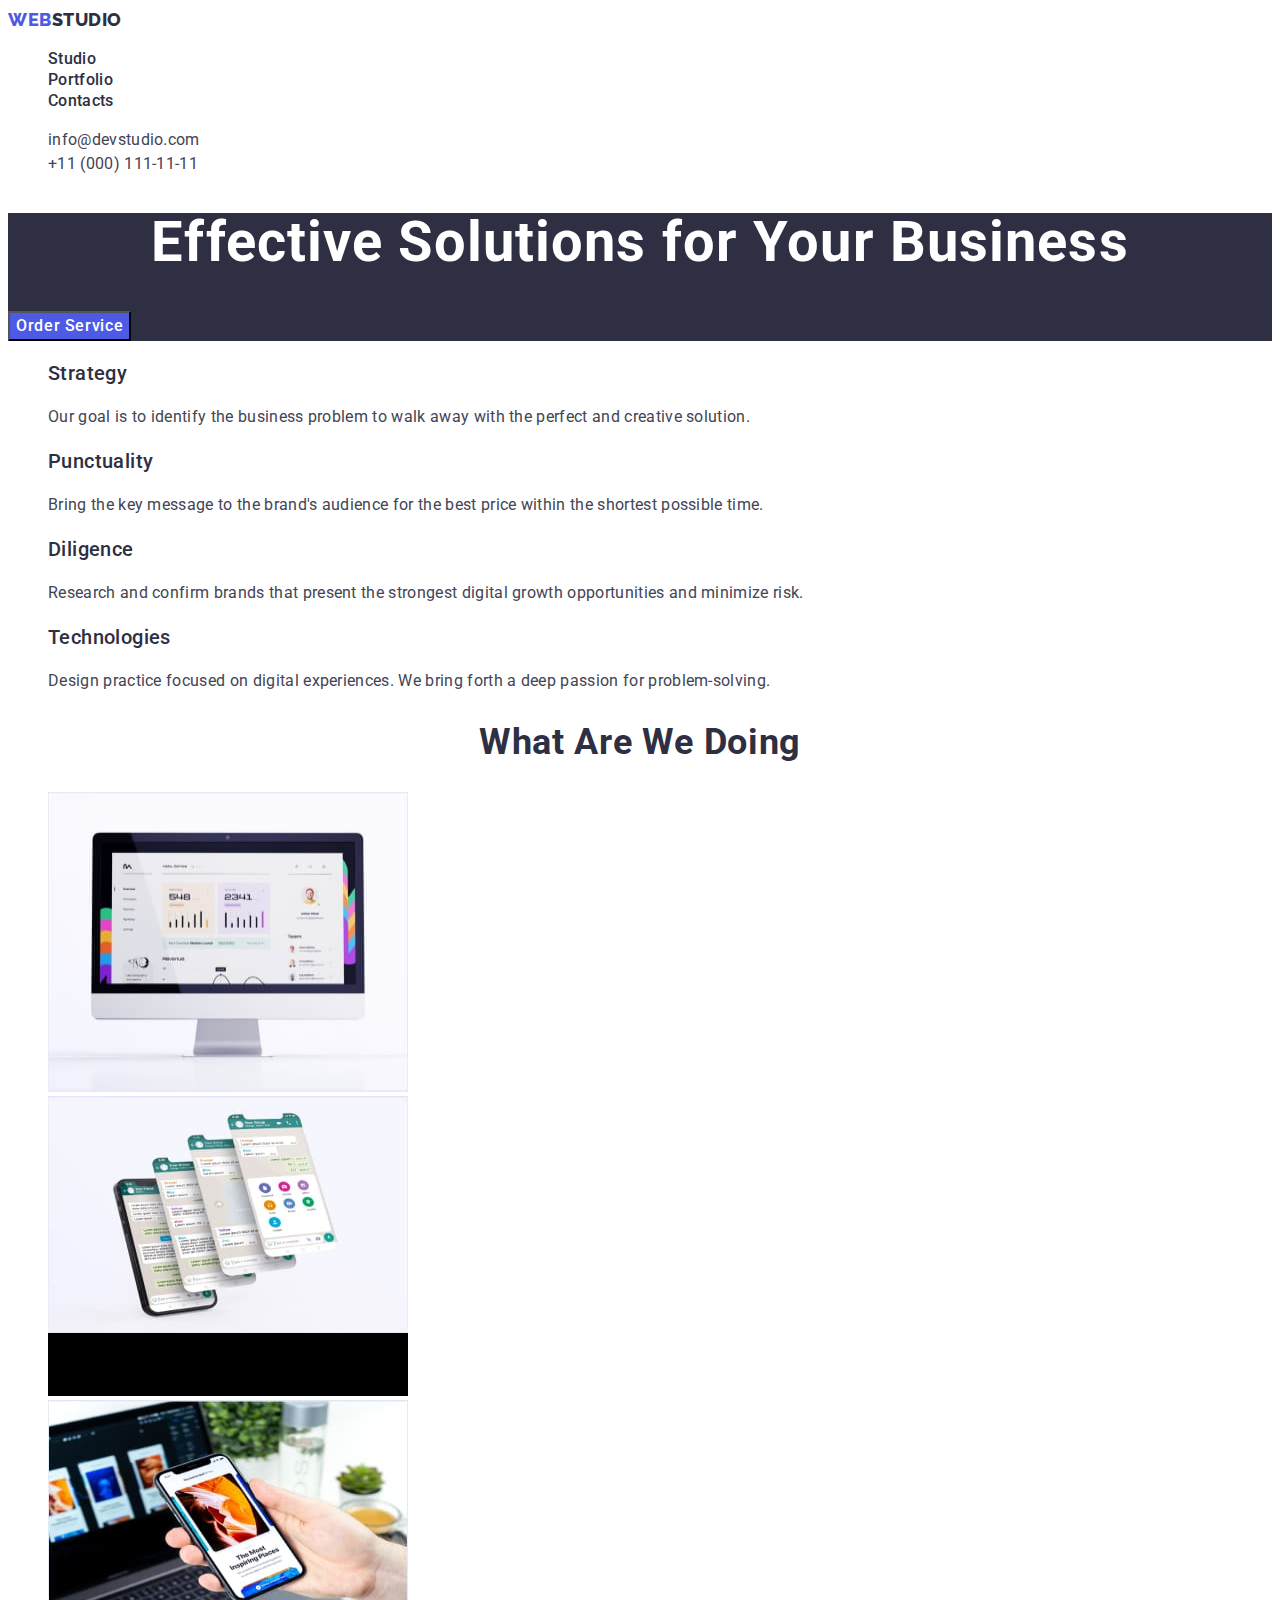
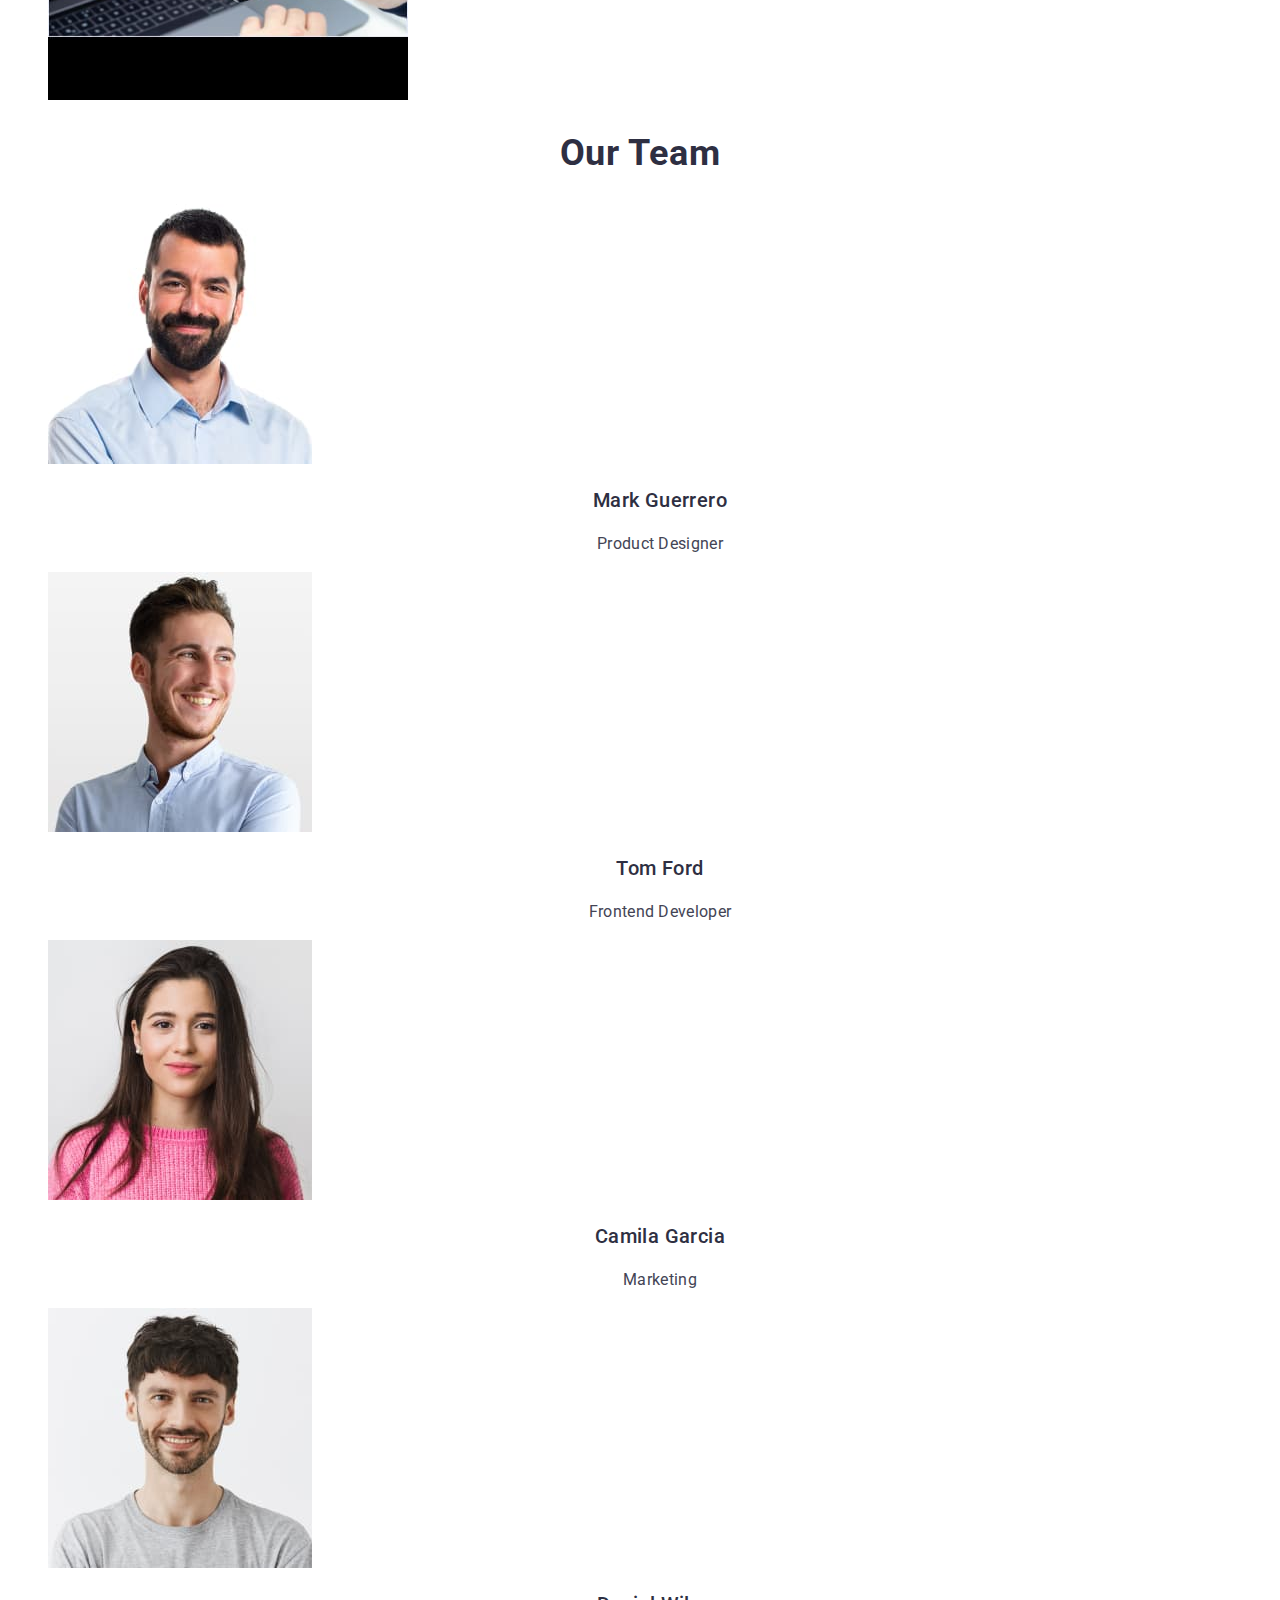
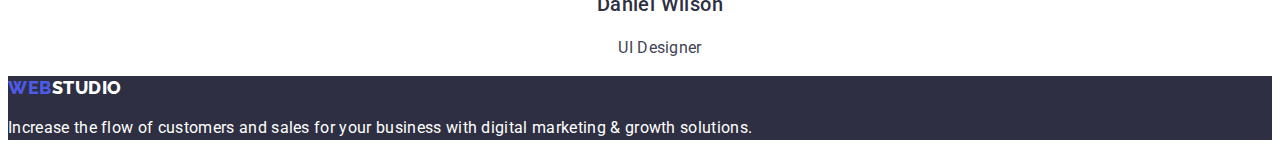
==== index.html @ 71499aa6 "home-wokr-v1.0" ====
<!DOCTYPE html>
<html lang="en">
  <head>
    <meta charset="UTF-8" />
    <meta http-equiv="X-UA-Compatible" content="IE=edge" />
    <meta name="viewport" content="width=device-width, initial-scale=1.0" />
    <title>Studio</title>
    <link rel="preconnect" href="https://fonts.googleapis.com" />
    <link rel="preconnect" href="https://fonts.gstatic.com" crossorigin />
    <link
      href="https://fonts.googleapis.com/css2?family=Raleway:wght@800&family=Roboto:wght@400;500;700;900&display=swap"
      rel="stylesheet"
    />
    <link rel="stylesheet" href="./css/styles.css" />
  </head>
  <body>
    <header class="header">
      <nav class="header-nav">
        <a href="./index.html" class="logo logo-primary-text link"
          ><span class="logo logo-secondary-text">web</span>studio</a
        >
        <ul class="list">
          <li><a class="header-link link" href="">Studio</a></li>
          <li>
            <a class="header-link link" href="./portfolio.html">Portfolio</a>
          </li>
          <li><a class="header-link link" href="">Contacts</a></li>
        </ul>
      </nav>
      <address class="header-address">
        <ul class="list">
          <li>
            <a class="header-contact-link link" href="mailto:info@devstudio.com"
              >info@devstudio.com</a
            >
          </li>
          <li>
            <a class="header-contact-link link" href="tel:+110001111111"
              >+11 (000) 111-11-11</a
            >
          </li>
        </ul>
      </address>
    </header>
    <main>
      <section class="hero main-brg-text">
        <h1 class="hero-title">Effective Solutions for Your Business</h1>
        <button class="hero-button" type="button">Order Service</button>
      </section>
      <section class="about">
        <h2 hidden class="about-main-title">Our goals and objectives</h2>
        <ul class="list">
          <li>
            <h3 class="about-title secondary-subtitle">Strategy</h3>
            <p class="about-text lead">
              Our goal is to identify the business problem to walk away with the
              perfect and creative solution.
            </p>
          </li>
          <li>
            <h3 class="about-title secondary-subtitle">Punctuality</h3>
            <p class="about-text lead">
              Bring the key message to the brand's audience for the best price
              within the shortest possible time.
            </p>
          </li>
          <li>
            <h3 class="about-title secondary-subtitle">Diligence</h3>
            <p class="about-text lead">
              Research and confirm brands that present the strongest digital
              growth opportunities and minimize risk.
            </p>
          </li>
          <li>
            <h3 class="about-title secondary-subtitle">Technologies</h3>
            <p class="about-text lead">
              Design practice focused on digital experiences. We bring forth a
              deep passion for problem-solving.
            </p>
          </li>
        </ul>
      </section>
      <section class="performance">
        <h2 class="performance-title primary-subtitle">What are we doing</h2>
        <ul class="list">
          <li>
            <img
              src="./images/what-are-we-doing/what-are-we-doing-img_1.jpg"
              alt="the monitor shows the work of the site"
              width="360"
              height="300"
            />
          </li>
          <li>
            <img
              src="./images/what-are-we-doing/what-are-we-doing-img_2.jpg"
              alt="change interfacec to phone displays"
              width="360"
              height="300"
            />
          </li>
          <li>
            <img
              src="./images/what-are-we-doing/what-are-we-doing-img_3.jpg"
              alt="use the mobile version of the site"
              width="360"
              height="300"
            />
          </li>
        </ul>
      </section>
      <section class="team">
        <h2 class="team-title primary-subtitle">Our Team</h2>
        <ul class="list">
          <li>
            <img
              src="./images/our-team/mark-guerrero.jpg"
              alt="Mark Guerrero is our product designer"
              width="264"
              height="260"
            />
            <h3 class="team-employee-title headline">Mark Guerrero</h3>
            <p class="team-text lead">Product Designer</p>
          </li>
          <li>
            <img
              src="./images/our-team/tom-ford.jpg"
              alt="Tom Ford is our Frontend Developer"
              width="264"
              height="260"
            />
            <h3 class="team-employee-title headline">Tom Ford</h3>
            <p class="team-text lead">Frontend Developer</p>
          </li>
          <li>
            <img
              src="./images/our-team/camila-garcia.jpg"
              alt="Camila Garcia is our marketolog"
              width="264"
              height="260"
            />
            <h3 class="team-employee-title headline">Camila Garcia</h3>
            <p class="team-text lead">Marketing</p>
          </li>
          <li>
            <img
              src="./images/our-team/daniel-wilson.jpg"
              alt="Daniel Wilson is our UI Designer"
              width="264"
              height="260"
            />
            <h3 class="team-employee-title headline">Daniel Wilson</h3>
            <p class="team-text lead">UI Designer</p>
          </li>
        </ul>
      </section>
    </main>
    <footer class="footer main-brg-text">
      <a href="./index.html" class="logo logo-primary-text link"
        ><span class="logo logo-secondary-text">web</span>studio</a
      >
      <p class="footer-text">
        Increase the flow of customers and sales for your business with digital
        marketing & growth solutions.
      </p>
    </footer>
  </body>
</html>
---- css/styles.css ----
:root {
  /** page colors */
  --bkg-primary-color: #ffffff;
  --bkg-secondary-color: #2e2f42;
  /** text colors */
  --text-primary-color: #2e2f42;
  --text-secondary-color: #434455;
  --text-accent-color: #404bbf;
}

/** set common values start */
body {
  font-family: 'Roboto', sans-serif;
  font-size: 16px;
  color: var(--text-primary-color);
  background-color: var(--bkg-primary-color);
}

.list {
  list-style-type: none;
}

.link {
  text-decoration: none;
}

/**-----------COMPONENTS-------------*/

.logo {
  font-family: 'Raleway', sans-serif;
  font-weight: 800;
  font-size: 18px;
  line-height: 1.33;
  letter-spacing: 0.03em;
  text-transform: uppercase;
}

.logo-primary-text {
  color: inherit;
}

.logo-secondary-text {
  color: #4d5ae5;
}

.main-brg-text {
  background: var(--bkg-secondary-color);
  color: #ffffff;
}
/* it`s descride headings H3  */
.secondary-subtitle {
  font-weight: 500;
  font-size: 20px;
  line-height: 1.2;
  letter-spacing: 0.02em;
}

.lead {
  font-size: 16px;
  line-height: 1.5;
  letter-spacing: 0.02em;
  color: var(--text-secondary-color);
}

/* it`s descride headings H2 */
.primary-subtitle {
  font-size: 36px;
  line-height: 1.11;
  text-align: center;
  letter-spacing: 0.02em;
  text-transform: capitalize;
}

.headline {
  font-weight: 500;
  font-size: 20px;
  line-height: 1.2;
  letter-spacing: 0.02em;
}

/**-----------HEADER-------------*/
/*.header { } */
/*.header-nav {} */

.header-link {
  font-weight: 500;
  line-height: 1.33;
  letter-spacing: 0.02em;
  color: inherit;
}

.header-link:is(:hover, :focus) {
  color: var(--text-accent-color);
}
/*.header-address {} */

.header-contact-link {
  font-style: normal;
  line-height: 1.5;
  letter-spacing: 0.02em;
  color: var(--text-secondary-color);
}

.header-contact-link:is(:hover, :focus) {
  color: var(--text-accent-color);
}

/** -----------HERO-------------*/
/*.hero {} */

.hero-title {
  font-size: 56px;
  line-height: 1.07;
  text-align: center;
  letter-spacing: 0.02em;
}
.hero-button {
  font-family: 'Roboto', sans-serif;
  font-weight: 500;
  font-size: 16px;
  line-height: 1.5;
  letter-spacing: 0.04em;
  color: inherit;
  background: #4d5ae5;
}

.hero-button:is(:hover, :focus) {
  background-color: #404bbf;
}

/** -----------ABOUT-------------*/
/*.about {} */
/*.about-main-title {}  * */
/* .about-title {}*/
/* .about-text {} */
/**-----------PERFOMACE-------------*/
/* .performance {} */
/* .performance-title {} */
/**-----------TEAM-------------*/
/* .team {} */
/*.team-title {} */
.team-employee-title {
  text-align: center;
}
.team-text {
  text-align: center;
}
/**-----------FOOTER-------------*/
/*.footer {} */
.footer-text {
  font-size: 16px;
  line-height: 1.5;
  letter-spacing: 0.02em;
}
/**-----------PORTFOLIO-------------*/
/* .projects {} */
.projects-button {
  font-weight: 500;
  font-size: 16px;
  line-height: 1.5;
  letter-spacing: 0.04em;
  color: #4d5ae5;
  background: #f4f4fd;
}
/* .projects-tittle {} */
/* .projects-subtitle {} */
/* .projects-text {} */

.projects-button:is(:hover, :focus) {
  color: #ffffff;
  background: #404bbf;
}
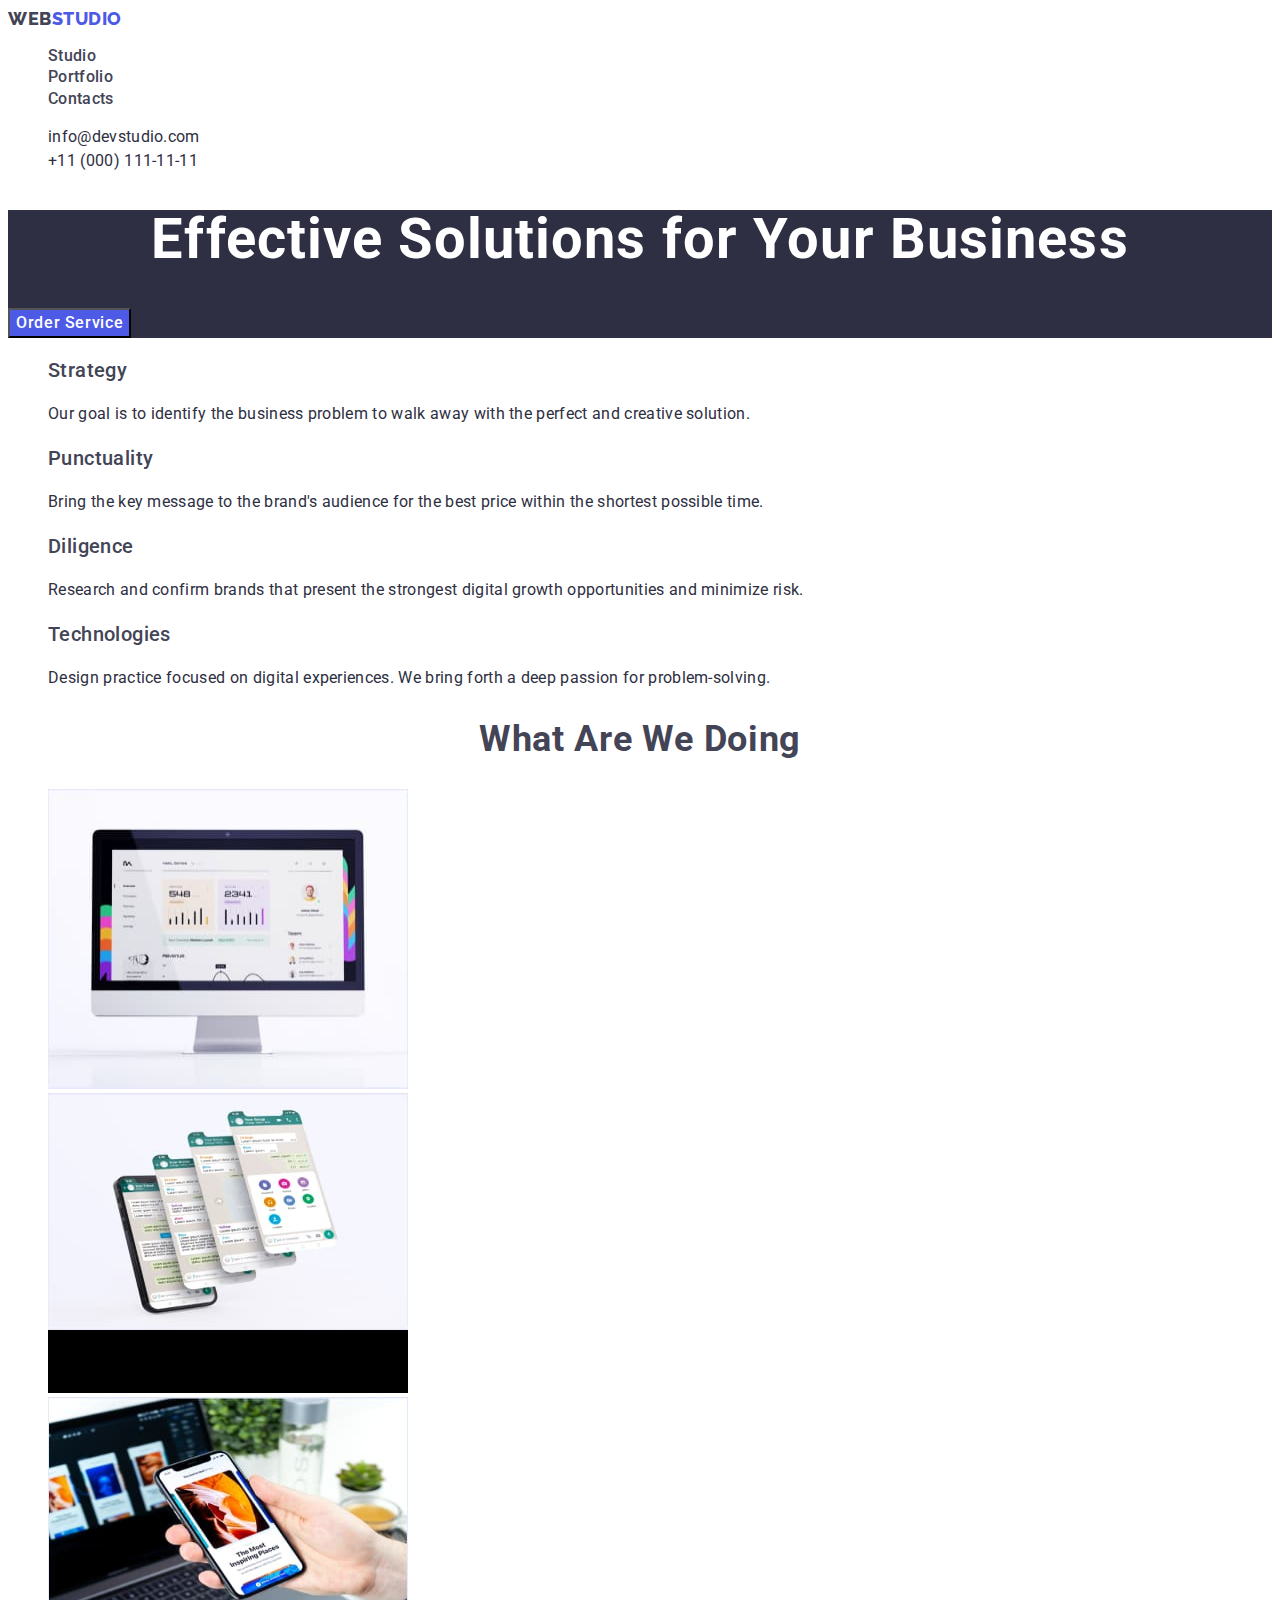
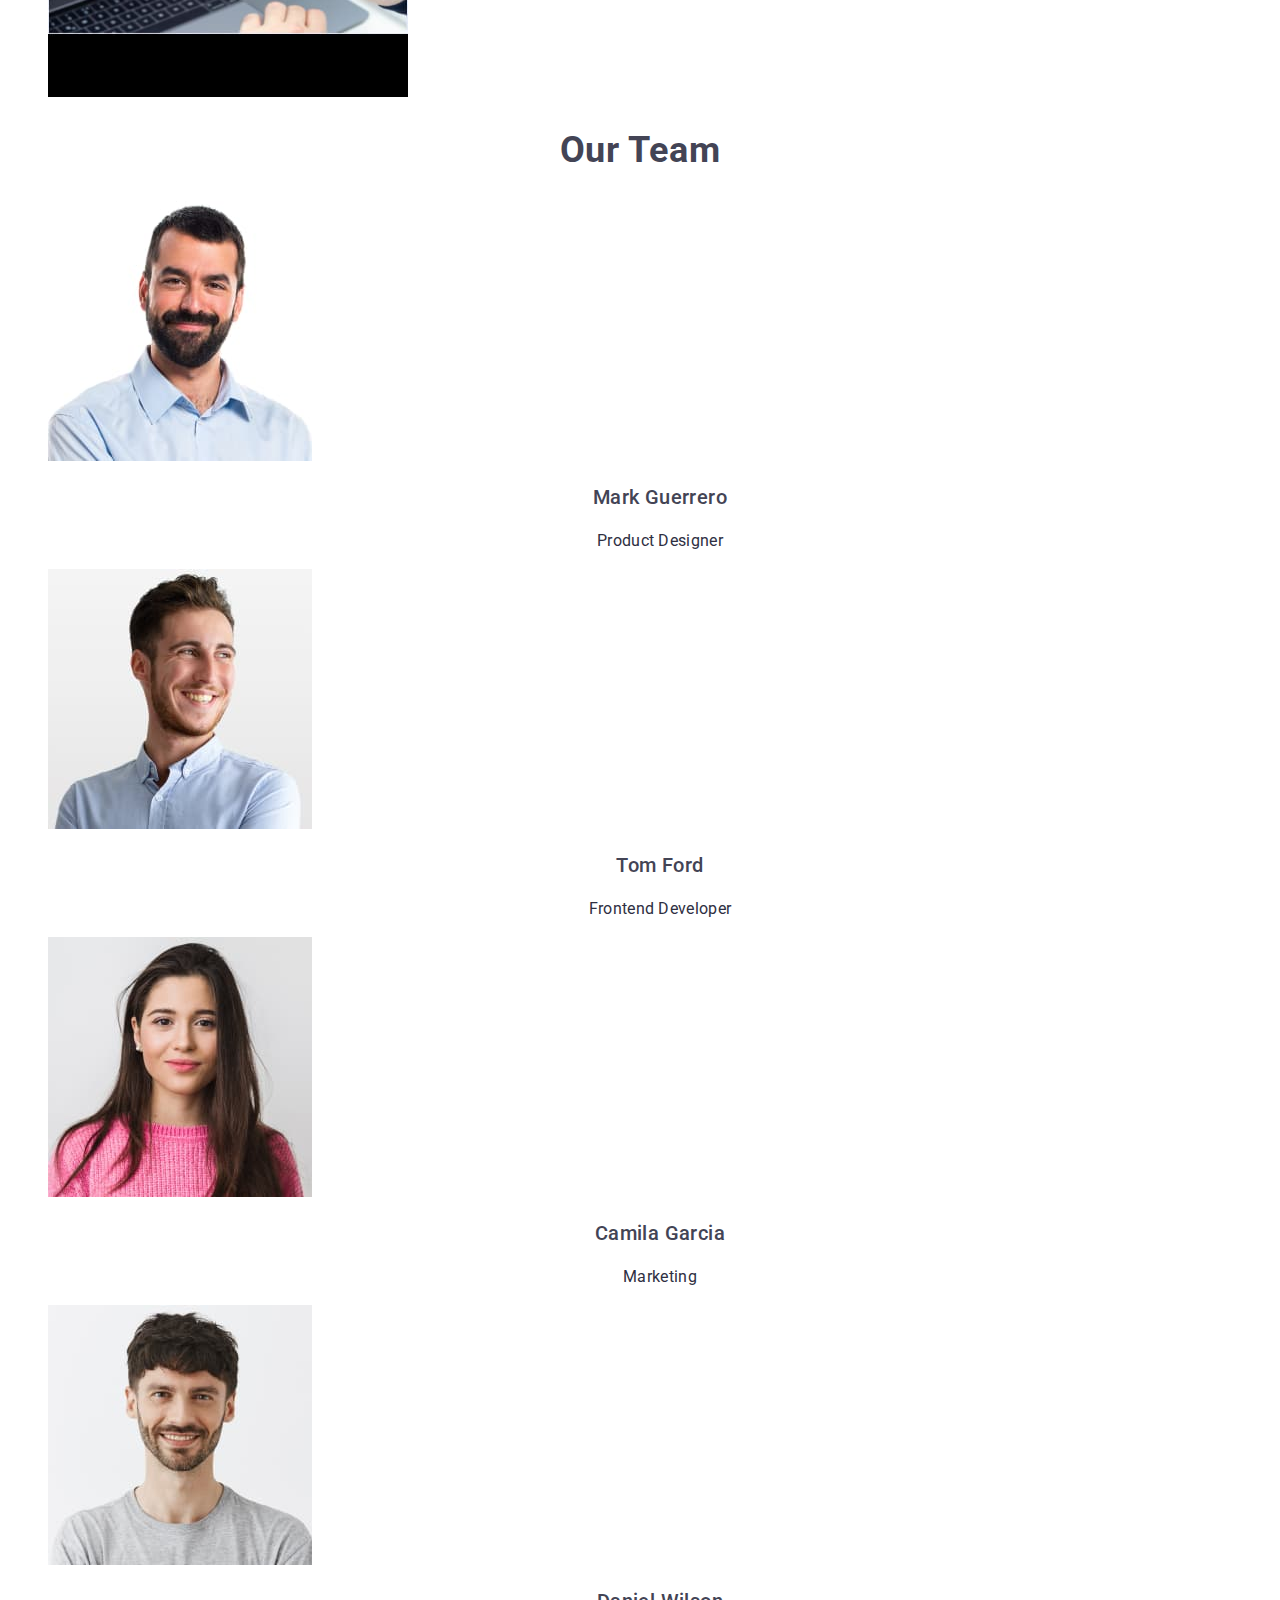
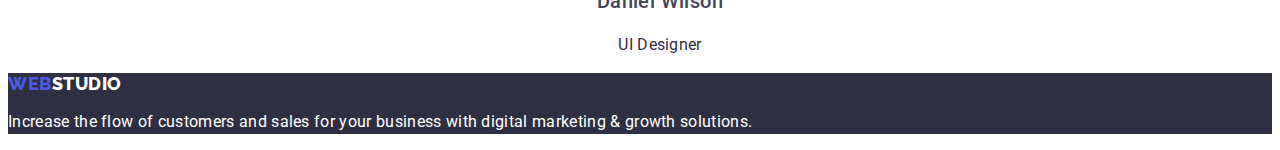
==== commit 31c4d946: "home-wokr-v1.2" ====
--- a/index.html
+++ b/index.html
@@ -17,7 +17,7 @@
     <header class="header">
       <nav class="header-nav">
         <a href="./index.html" class="logo logo-primary-text link"
-          ><span class="logo logo-secondary-text">web</span>studio</a
+          >web<span class="logo logo-secondary-text">studio</span></a
         >
         <ul class="list">
           <li><a class="header-link link" href="">Studio</a></li>
--- a/css/styles.css
+++ b/css/styles.css
@@ -3,9 +3,10 @@
   --bkg-primary-color: #ffffff;
   --bkg-secondary-color: #2e2f42;
   /** text colors */
-  --text-primary-color: #2e2f42;
-  --text-secondary-color: #434455;
+  --text-primary-color: #434455;
+  --text-secondary-color: #2e2f42;
   --text-accent-color: #404bbf;
+  --text-logo: #4d5ae5;
 }
 
 /** set common values start */
@@ -30,7 +31,7 @@
   font-family: 'Raleway', sans-serif;
   font-weight: 800;
   font-size: 18px;
-  line-height: 1.33;
+  line-height: 1.17;
   letter-spacing: 0.03em;
   text-transform: uppercase;
 }
@@ -40,7 +41,7 @@
 }
 
 .logo-secondary-text {
-  color: #4d5ae5;
+  color: var(--text-logo);
 }
 
 .main-brg-text {
@@ -126,6 +127,7 @@
 
 .hero-button:is(:hover, :focus) {
   background-color: #404bbf;
+  cursor: pointer;
 }
 
 /** -----------ABOUT-------------*/
@@ -166,7 +168,8 @@
 /* .projects-subtitle {} */
 /* .projects-text {} */
 
-.projects-button:is(:hover, :focus) {
+.projects-button:is(:hover, :focus, ) {
   color: #ffffff;
   background: #404bbf;
+  cursor: pointer;
 }
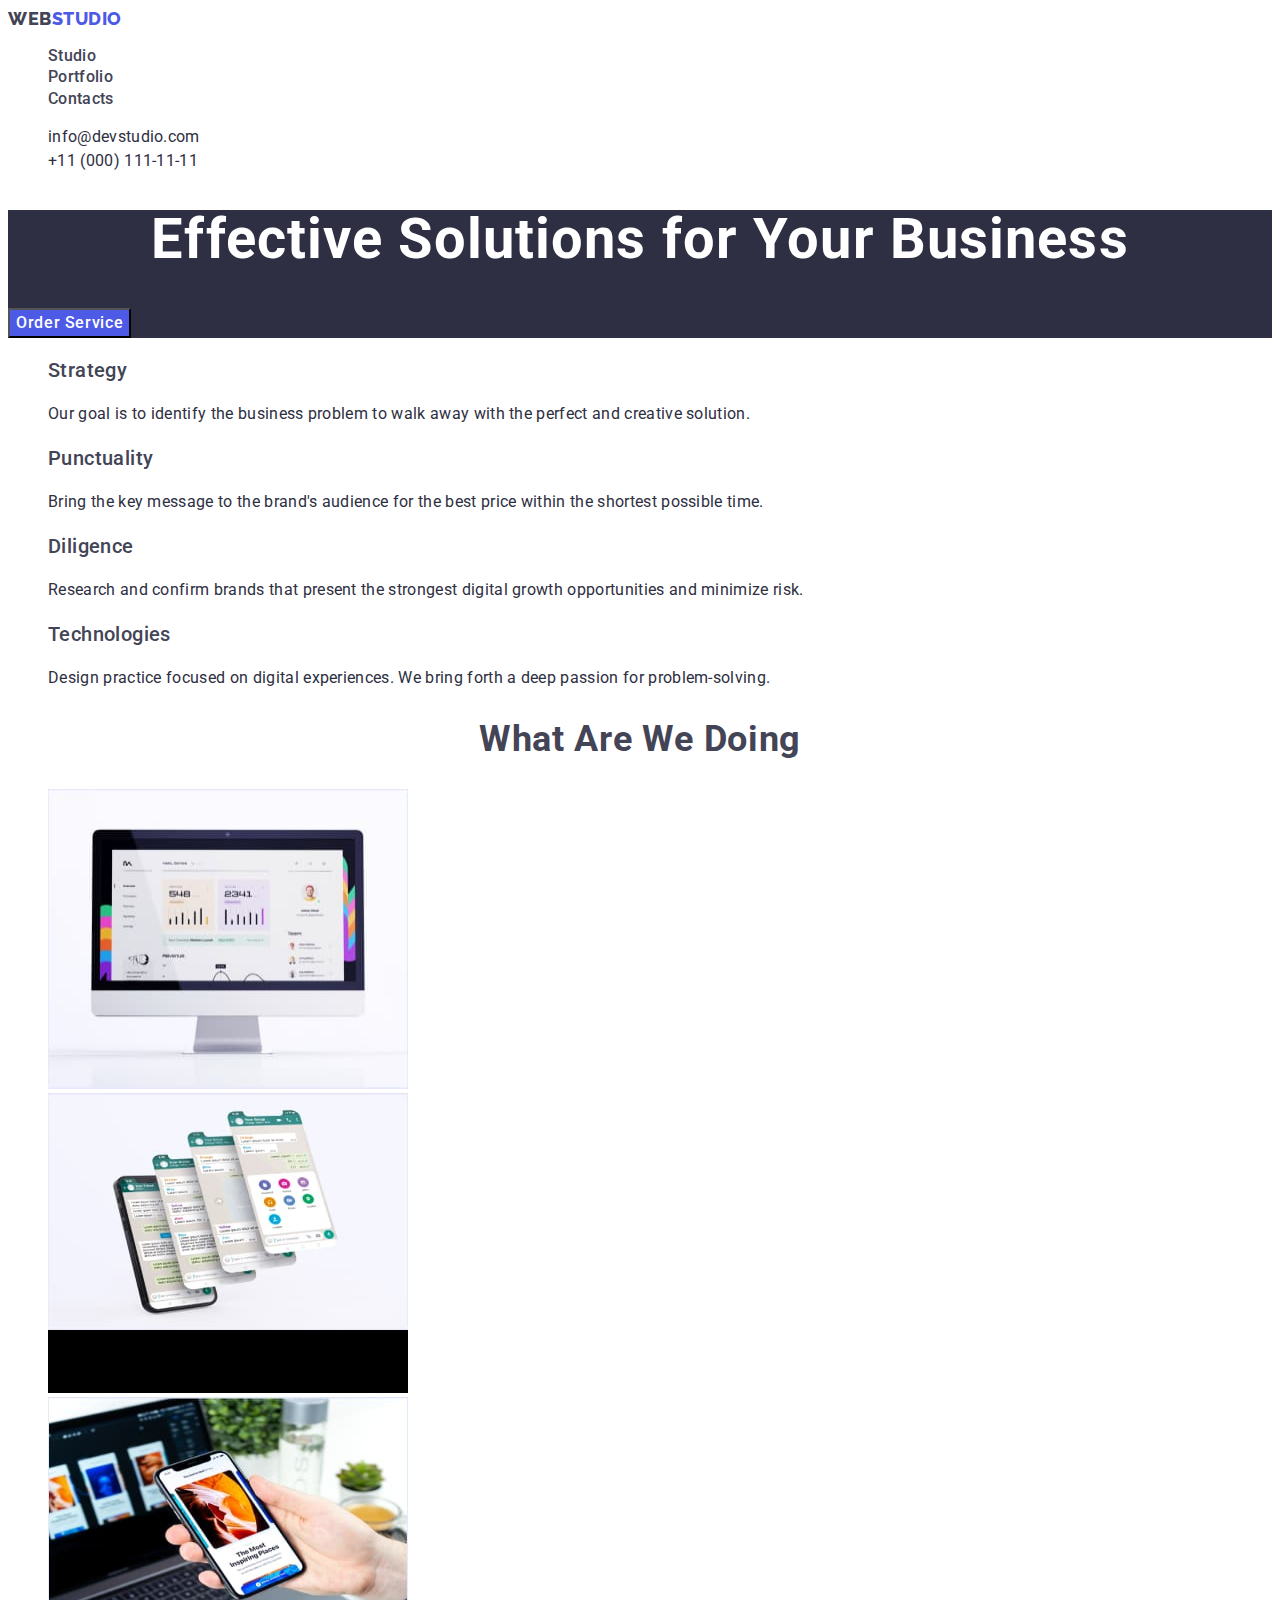
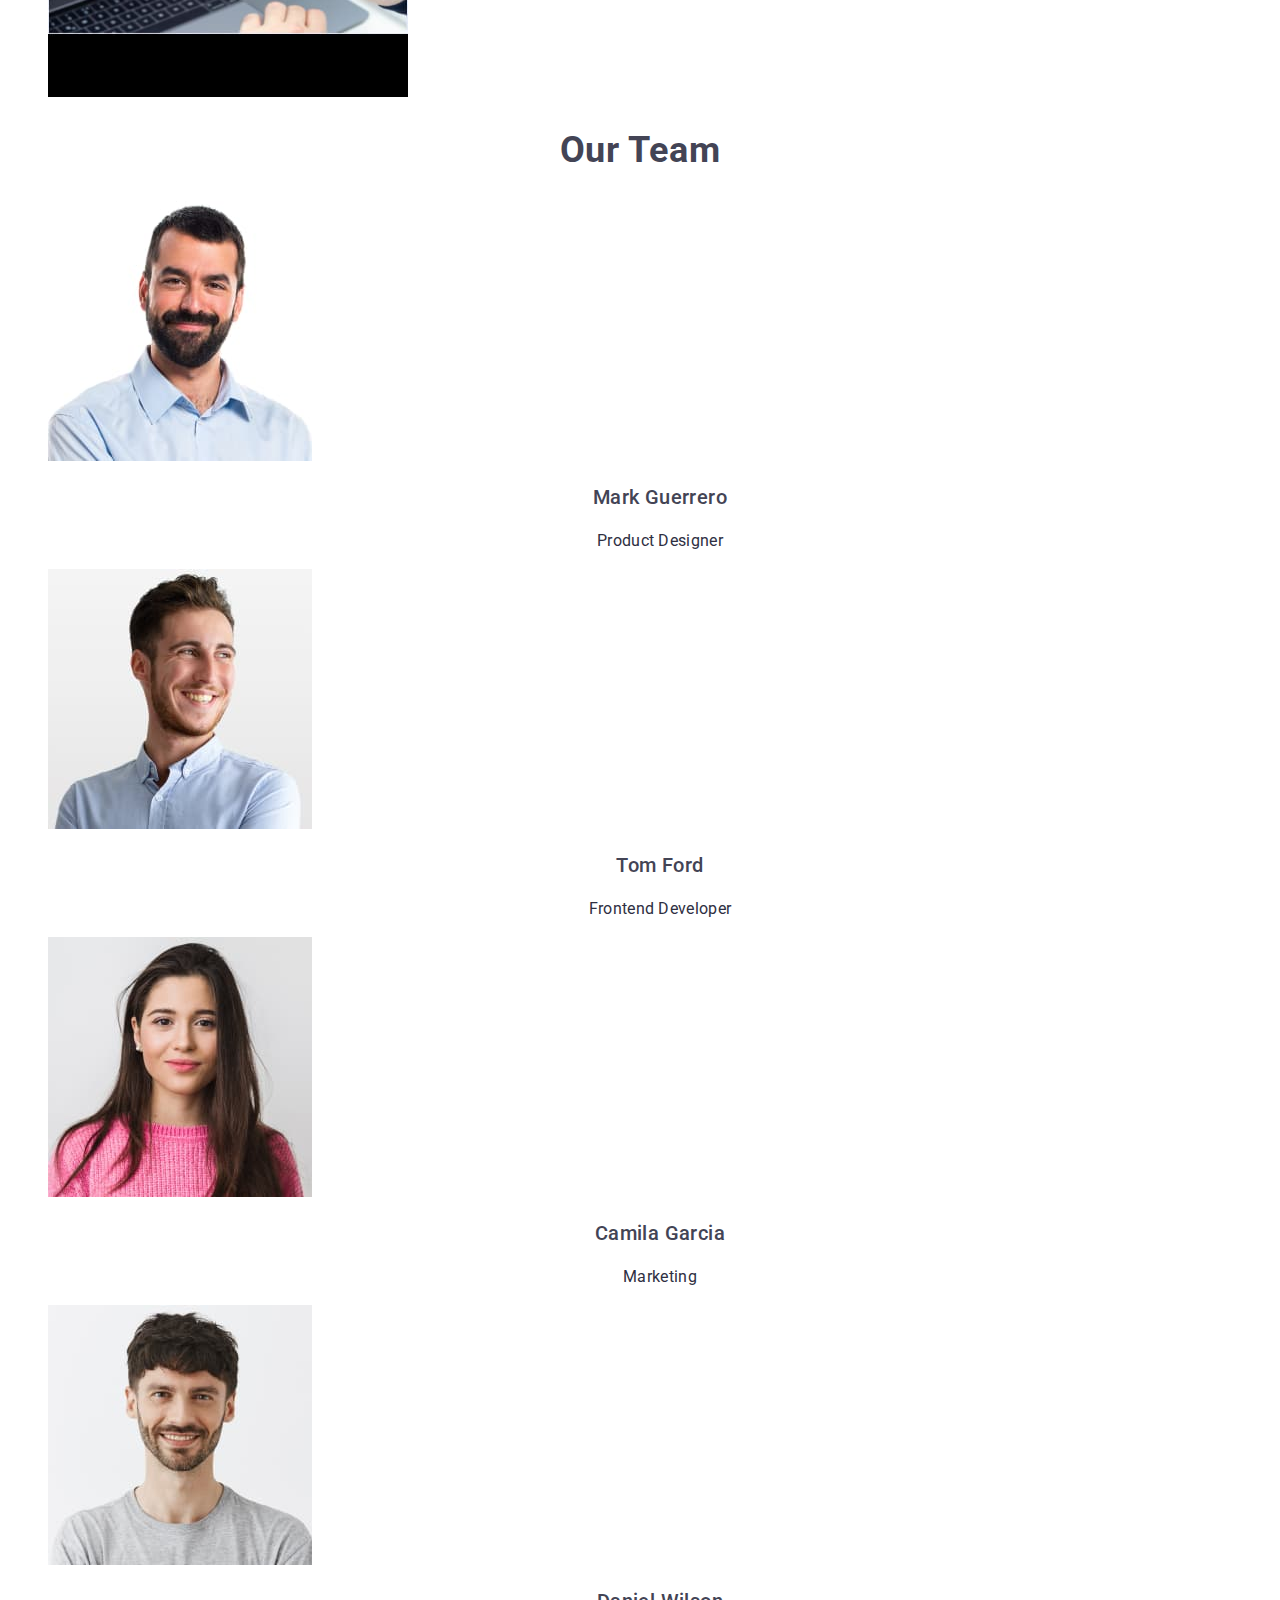
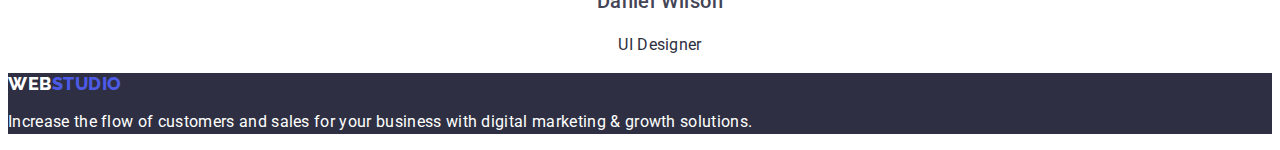
==== commit d1168b8d: "home-wokr-v1.2" ====
--- a/index.html
+++ b/index.html
@@ -157,7 +157,7 @@
     </main>
     <footer class="footer main-brg-text">
       <a href="./index.html" class="logo logo-primary-text link"
-        ><span class="logo logo-secondary-text">web</span>studio</a
+        >web<span class="logo logo-secondary-text">studio</a
       >
       <p class="footer-text">
         Increase the flow of customers and sales for your business with digital
--- a/css/styles.css
+++ b/css/styles.css
@@ -93,10 +93,10 @@
 .header-link:is(:hover, :focus) {
   color: var(--text-accent-color);
 }
-/*.header-address {} */
-
+.header-address {
+  font-style: normal;
+}
 .header-contact-link {
-  font-style: normal;
   line-height: 1.5;
   letter-spacing: 0.02em;
   color: var(--text-secondary-color);
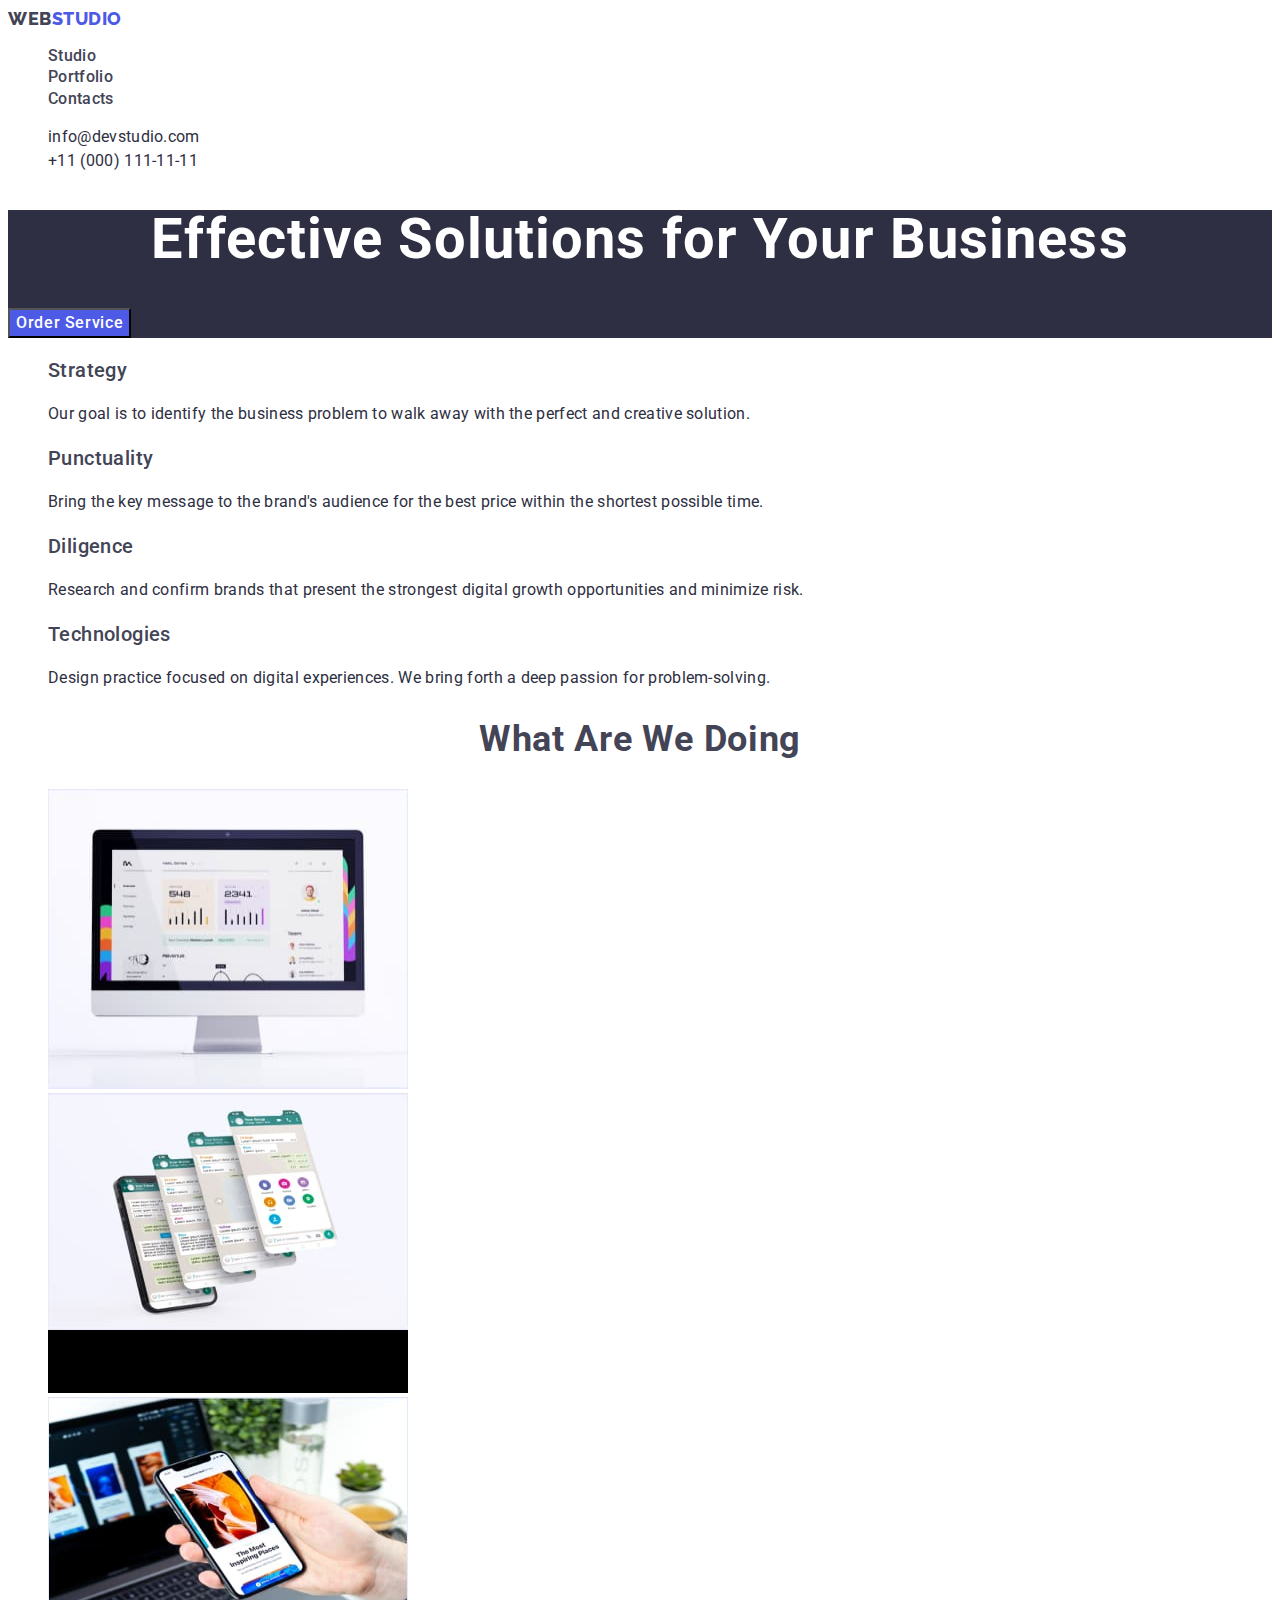
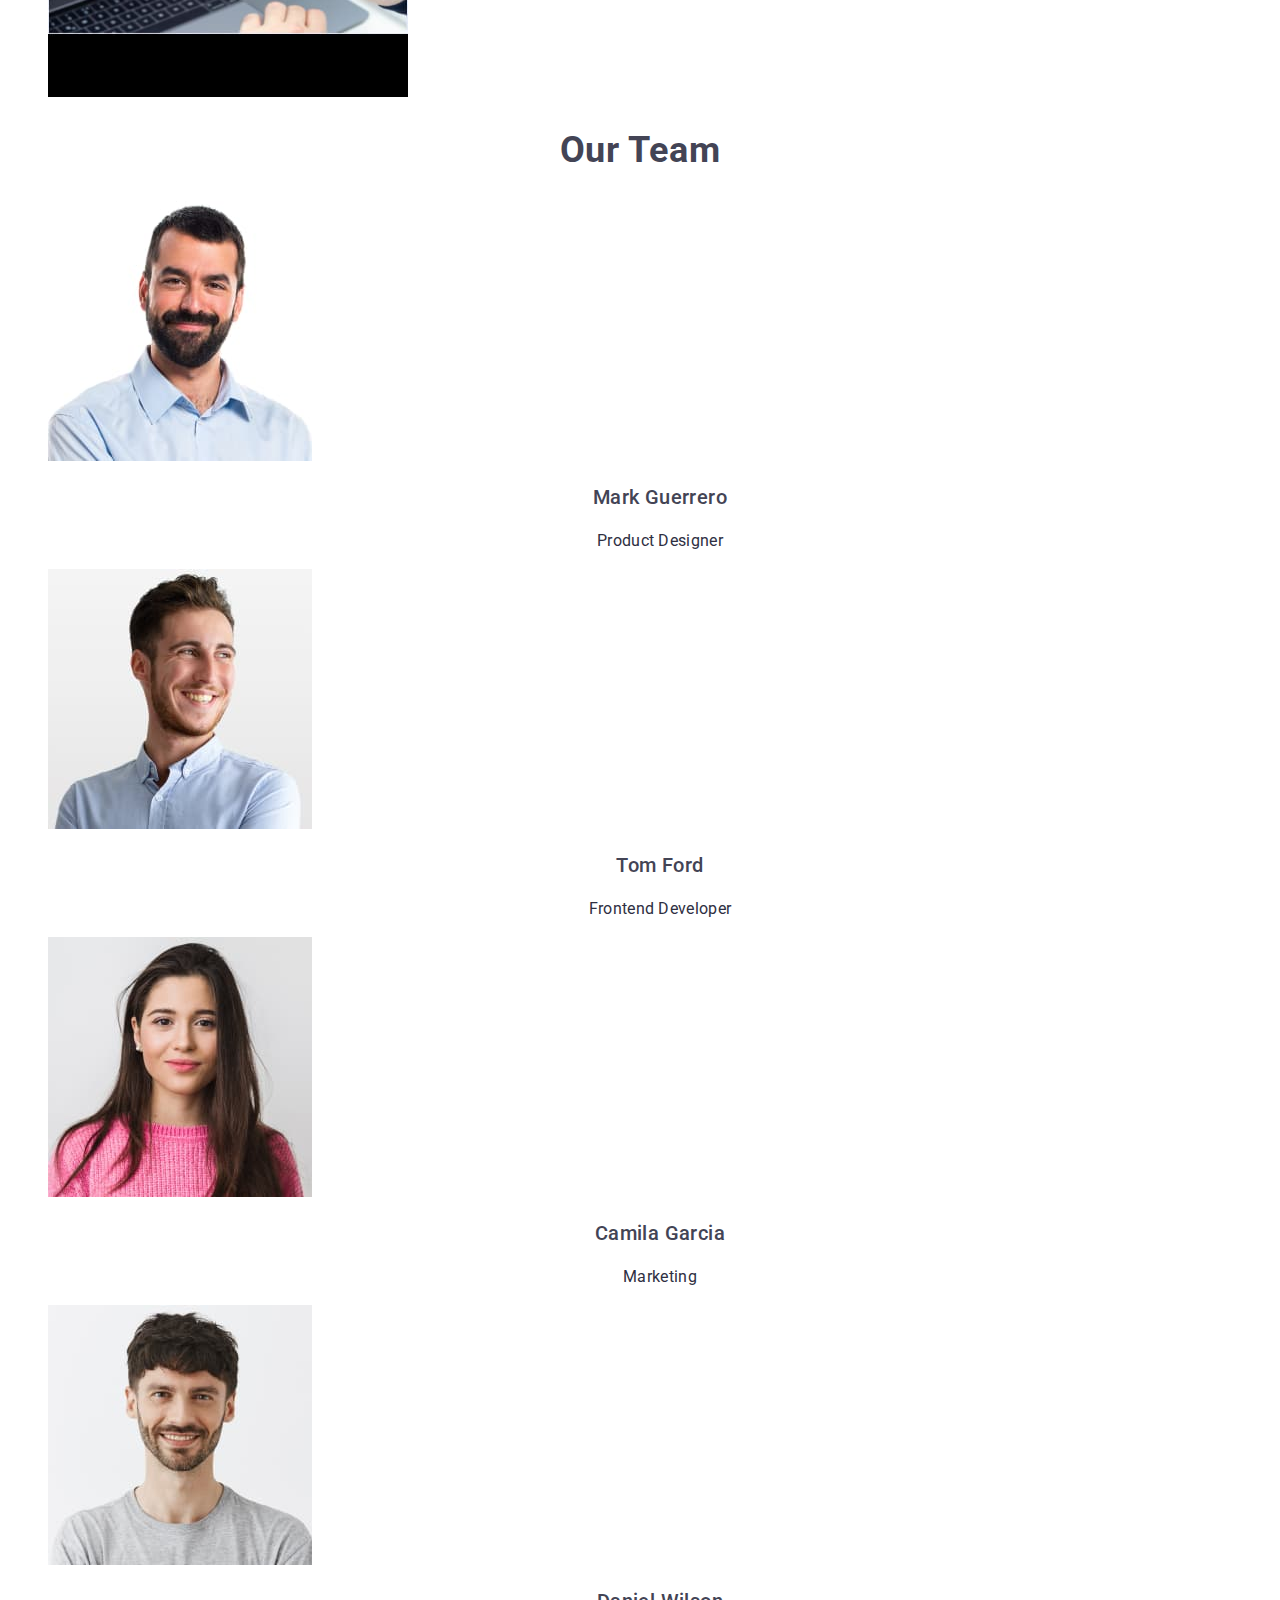
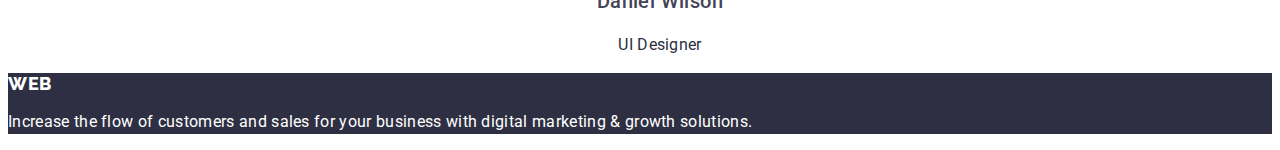
==== commit 10df6e31: "home-wokr-v1.3" ====
--- a/index.html
+++ b/index.html
@@ -157,8 +157,8 @@
     </main>
     <footer class="footer main-brg-text">
       <a href="./index.html" class="logo logo-primary-text link"
-        >web<span class="logo logo-secondary-text">studio</a
-      >
+        >web<span class="logo logo-secondary-text"></span
+      ></a>
       <p class="footer-text">
         Increase the flow of customers and sales for your business with digital
         marketing & growth solutions.
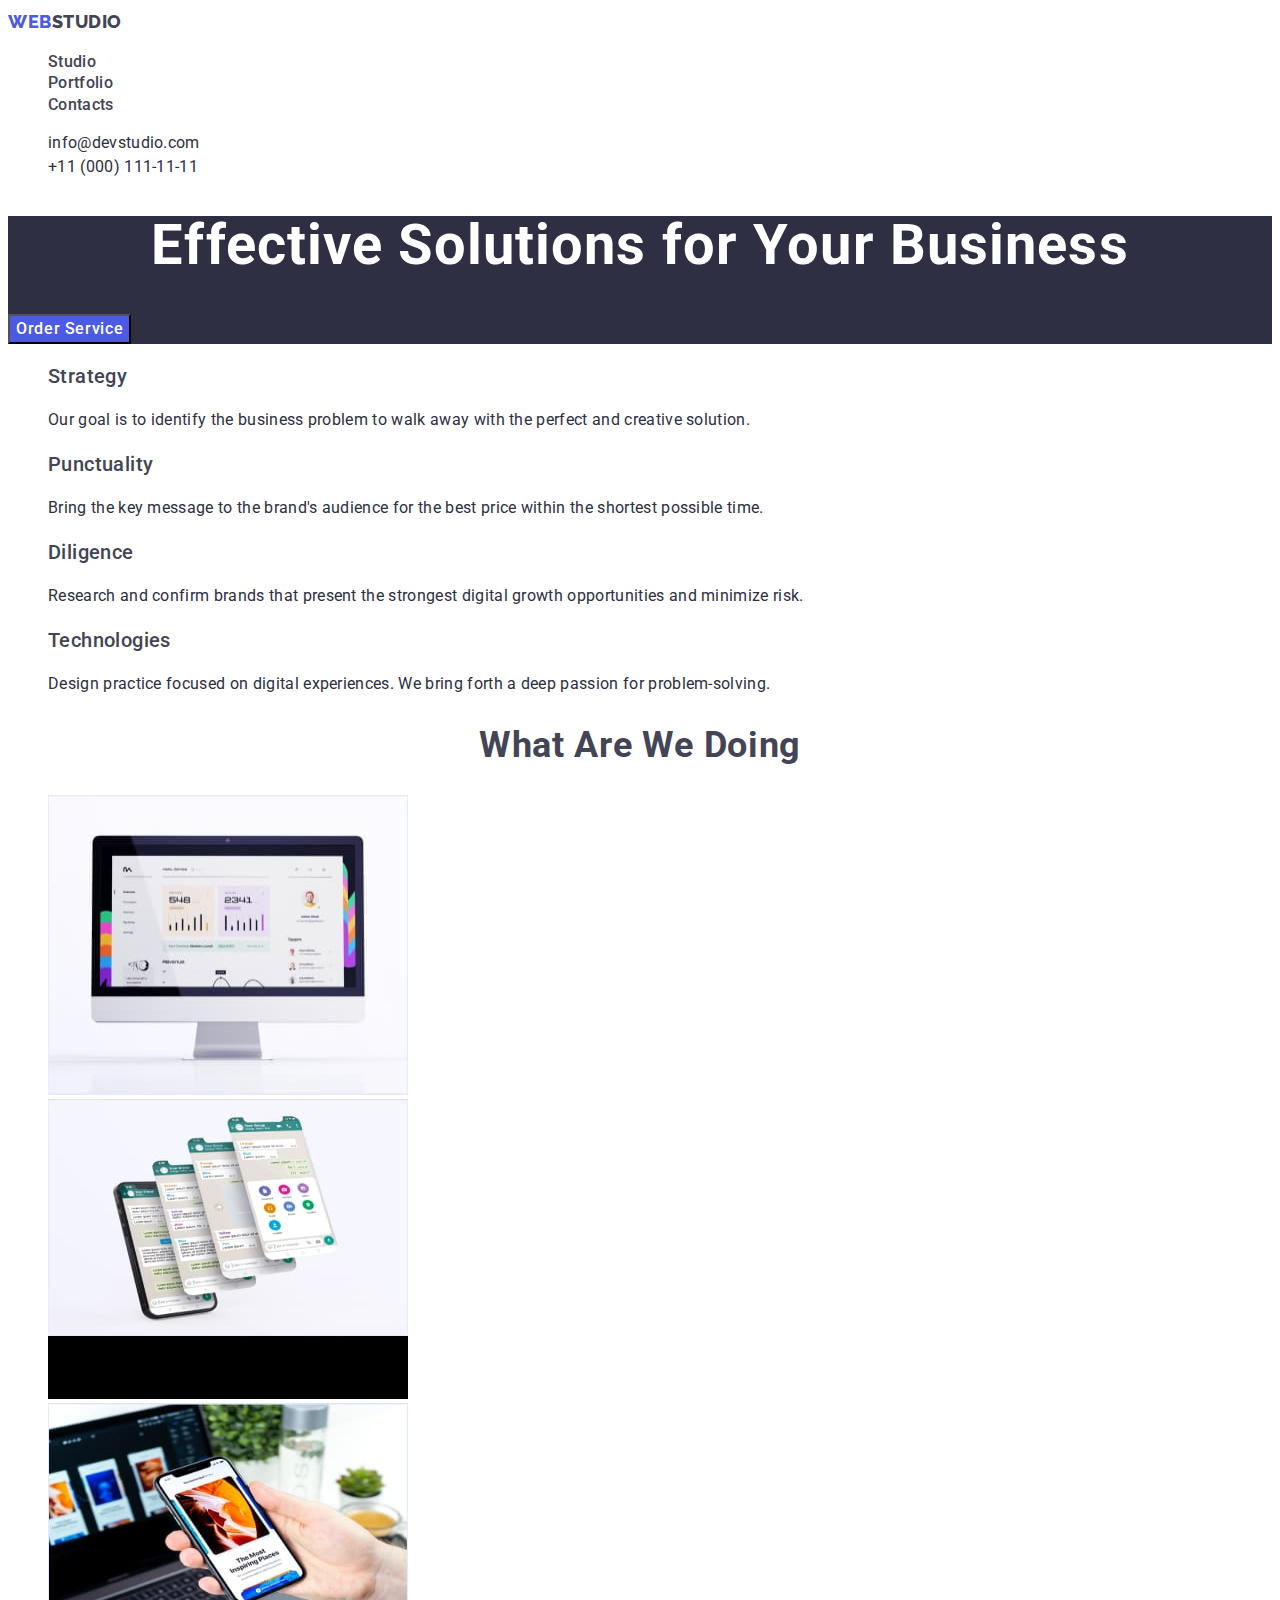
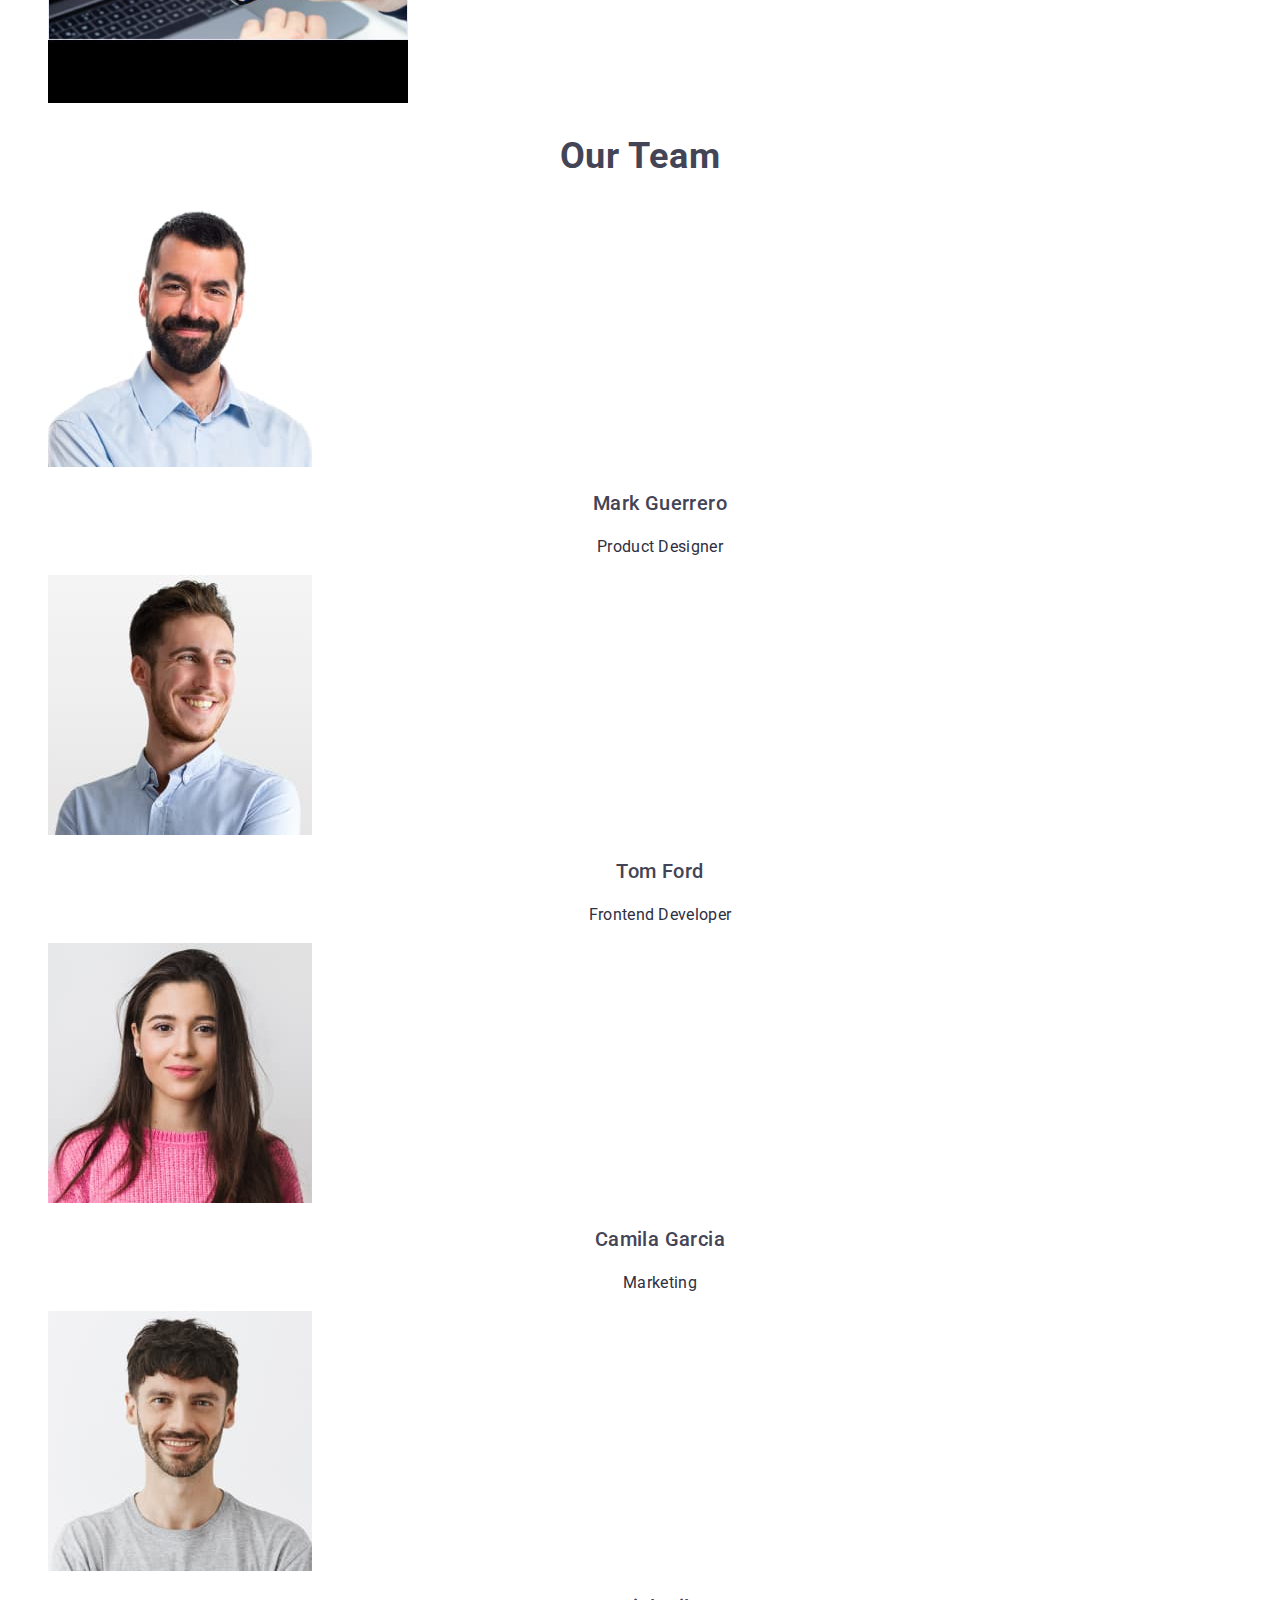
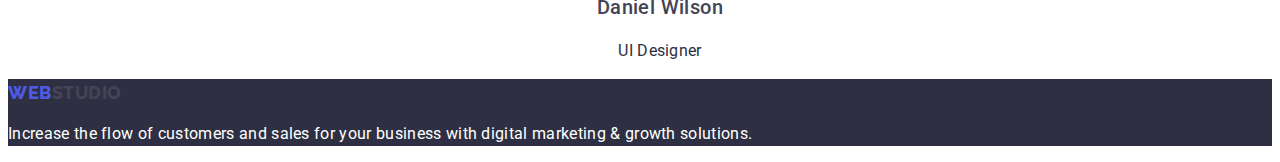
==== commit 1e0d3923: "home-wokr-v1.4" ====
--- a/index.html
+++ b/index.html
@@ -16,11 +16,11 @@
   <body>
     <header class="header">
       <nav class="header-nav">
-        <a href="./index.html" class="logo logo-primary-text link"
-          >web<span class="logo logo-secondary-text">studio</span></a
+        <a href="./index.html" class="logo link"
+          >web<span class="logo logo-text">studio</span></a
         >
         <ul class="list">
-          <li><a class="header-link link" href="">Studio</a></li>
+          <li><a class="header-link link" href="./index.html">Studio</a></li>
           <li>
             <a class="header-link link" href="./portfolio.html">Portfolio</a>
           </li>
@@ -156,9 +156,9 @@
       </section>
     </main>
     <footer class="footer main-brg-text">
-      <a href="./index.html" class="logo logo-primary-text link"
-        >web<span class="logo logo-secondary-text"></span
-      ></a>
+      <a href="./index.html" class="logo link"
+        >web<span class="logo logo-text">Studio</span></a
+      >
       <p class="footer-text">
         Increase the flow of customers and sales for your business with digital
         marketing & growth solutions.
--- a/css/styles.css
+++ b/css/styles.css
@@ -28,22 +28,18 @@
 /**-----------COMPONENTS-------------*/
 
 .logo {
+  color: var(--text-logo);
   font-family: 'Raleway', sans-serif;
   font-weight: 800;
   font-size: 18px;
-  line-height: 1.17;
+  line-height: 1.5;
   letter-spacing: 0.03em;
   text-transform: uppercase;
 }
 
-.logo-primary-text {
-  color: inherit;
+.logo-text {
+  color: var(--text-primary-color);
 }
-
-.logo-secondary-text {
-  color: var(--text-logo);
-}
-
 .main-brg-text {
   background: var(--bkg-secondary-color);
   color: #ffffff;
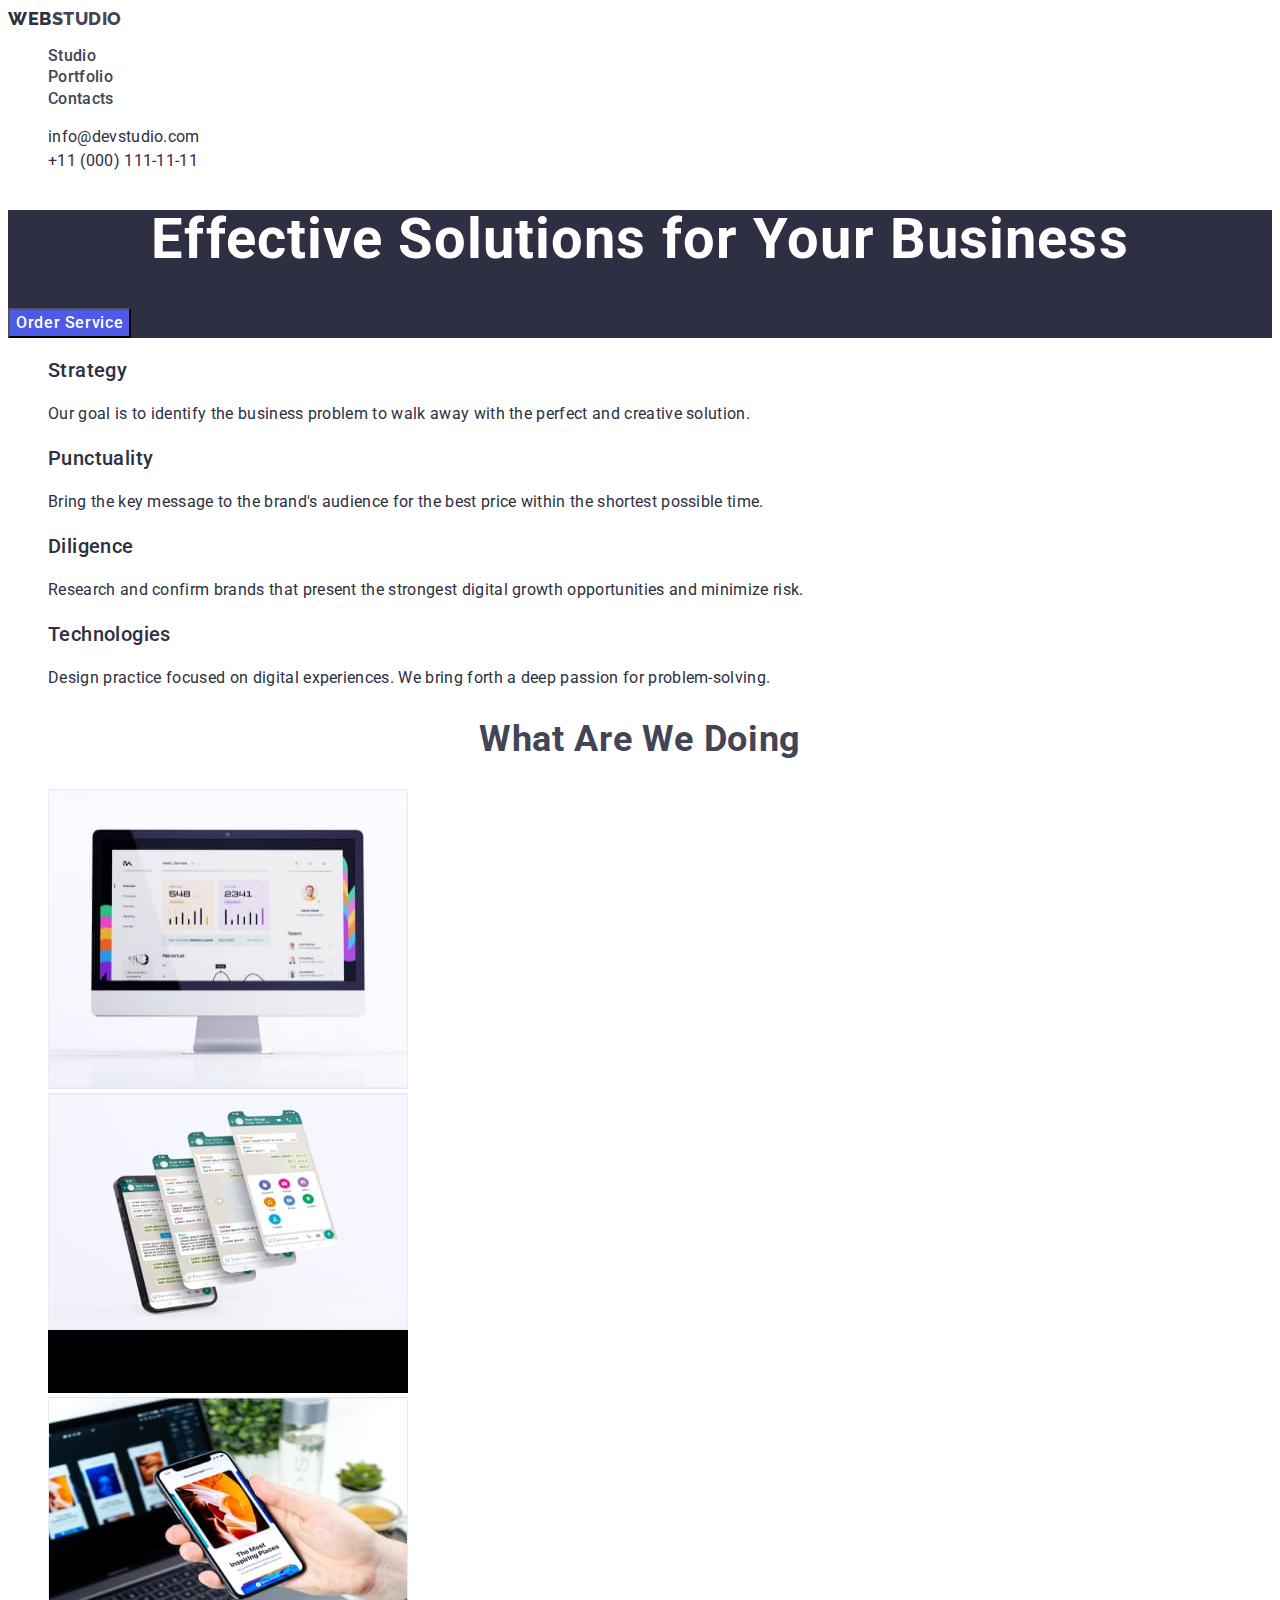
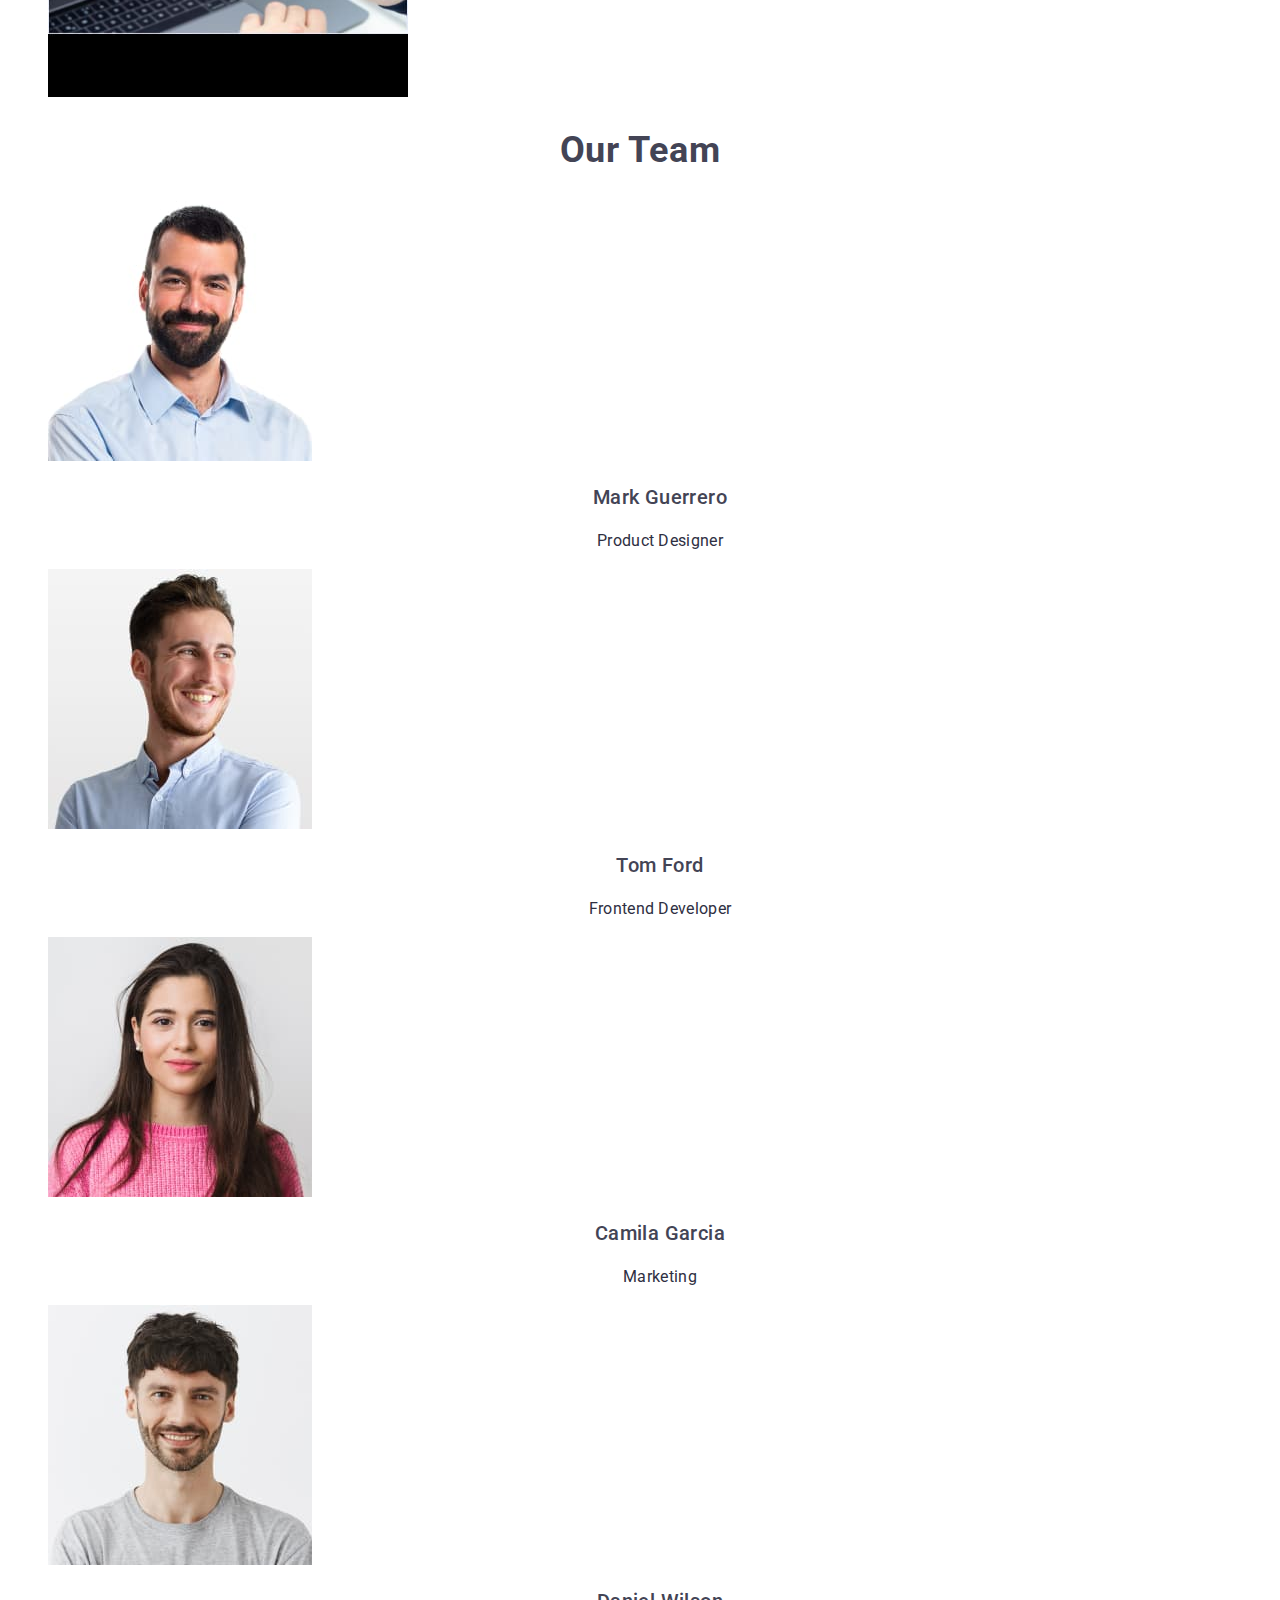
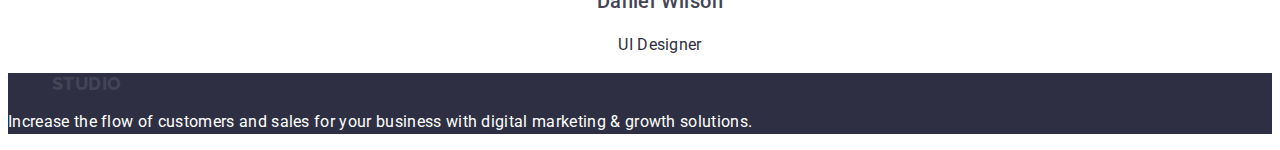
==== commit f6221273: "home-wokr-v1.6" ====
--- a/index.html
+++ b/index.html
@@ -17,7 +17,7 @@
     <header class="header">
       <nav class="header-nav">
         <a href="./index.html" class="logo link"
-          >web<span class="logo logo-text">studio</span></a
+          >web<span class="logo logo-text">Studio</span></a
         >
         <ul class="list">
           <li><a class="header-link link" href="./index.html">Studio</a></li>
--- a/css/styles.css
+++ b/css/styles.css
@@ -6,7 +6,7 @@
   --text-primary-color: #434455;
   --text-secondary-color: #2e2f42;
   --text-accent-color: #404bbf;
-  --text-logo: #4d5ae5;
+   --text-logo: #4d5ae5; */
 }
 
 /** set common values start */
@@ -28,11 +28,13 @@
 /**-----------COMPONENTS-------------*/
 
 .logo {
-  color: var(--text-logo);
+  /* color: var(--text-logo); */
+  color: var(--text-secondary-color);
   font-family: 'Raleway', sans-serif;
   font-weight: 800;
   font-size: 18px;
-  line-height: 1.5;
+  /* line-height: 1.5; */
+  line-height: 1.17;
   letter-spacing: 0.03em;
   text-transform: uppercase;
 }
@@ -46,6 +48,7 @@
 }
 /* it`s descride headings H3  */
 .secondary-subtitle {
+  color: var(--text-secondary-color);
   font-weight: 500;
   font-size: 20px;
   line-height: 1.2;
@@ -53,6 +56,7 @@
 }
 
 .lead {
+  color: var(--text-primary-color);
   font-size: 16px;
   line-height: 1.5;
   letter-spacing: 0.02em;
@@ -119,11 +123,11 @@
   letter-spacing: 0.04em;
   color: inherit;
   background: #4d5ae5;
+  cursor: pointer;
 }
 
 .hero-button:is(:hover, :focus) {
   background-color: #404bbf;
-  cursor: pointer;
 }
 
 /** -----------ABOUT-------------*/
@@ -153,12 +157,14 @@
 /**-----------PORTFOLIO-------------*/
 /* .projects {} */
 .projects-button {
+  font-family: 'Roboto', sans-serif;
   font-weight: 500;
   font-size: 16px;
   line-height: 1.5;
   letter-spacing: 0.04em;
   color: #4d5ae5;
   background: #f4f4fd;
+  cursor: pointer;
 }
 /* .projects-tittle {} */
 /* .projects-subtitle {} */
@@ -167,5 +173,4 @@
 .projects-button:is(:hover, :focus, ) {
   color: #ffffff;
   background: #404bbf;
-  cursor: pointer;
 }
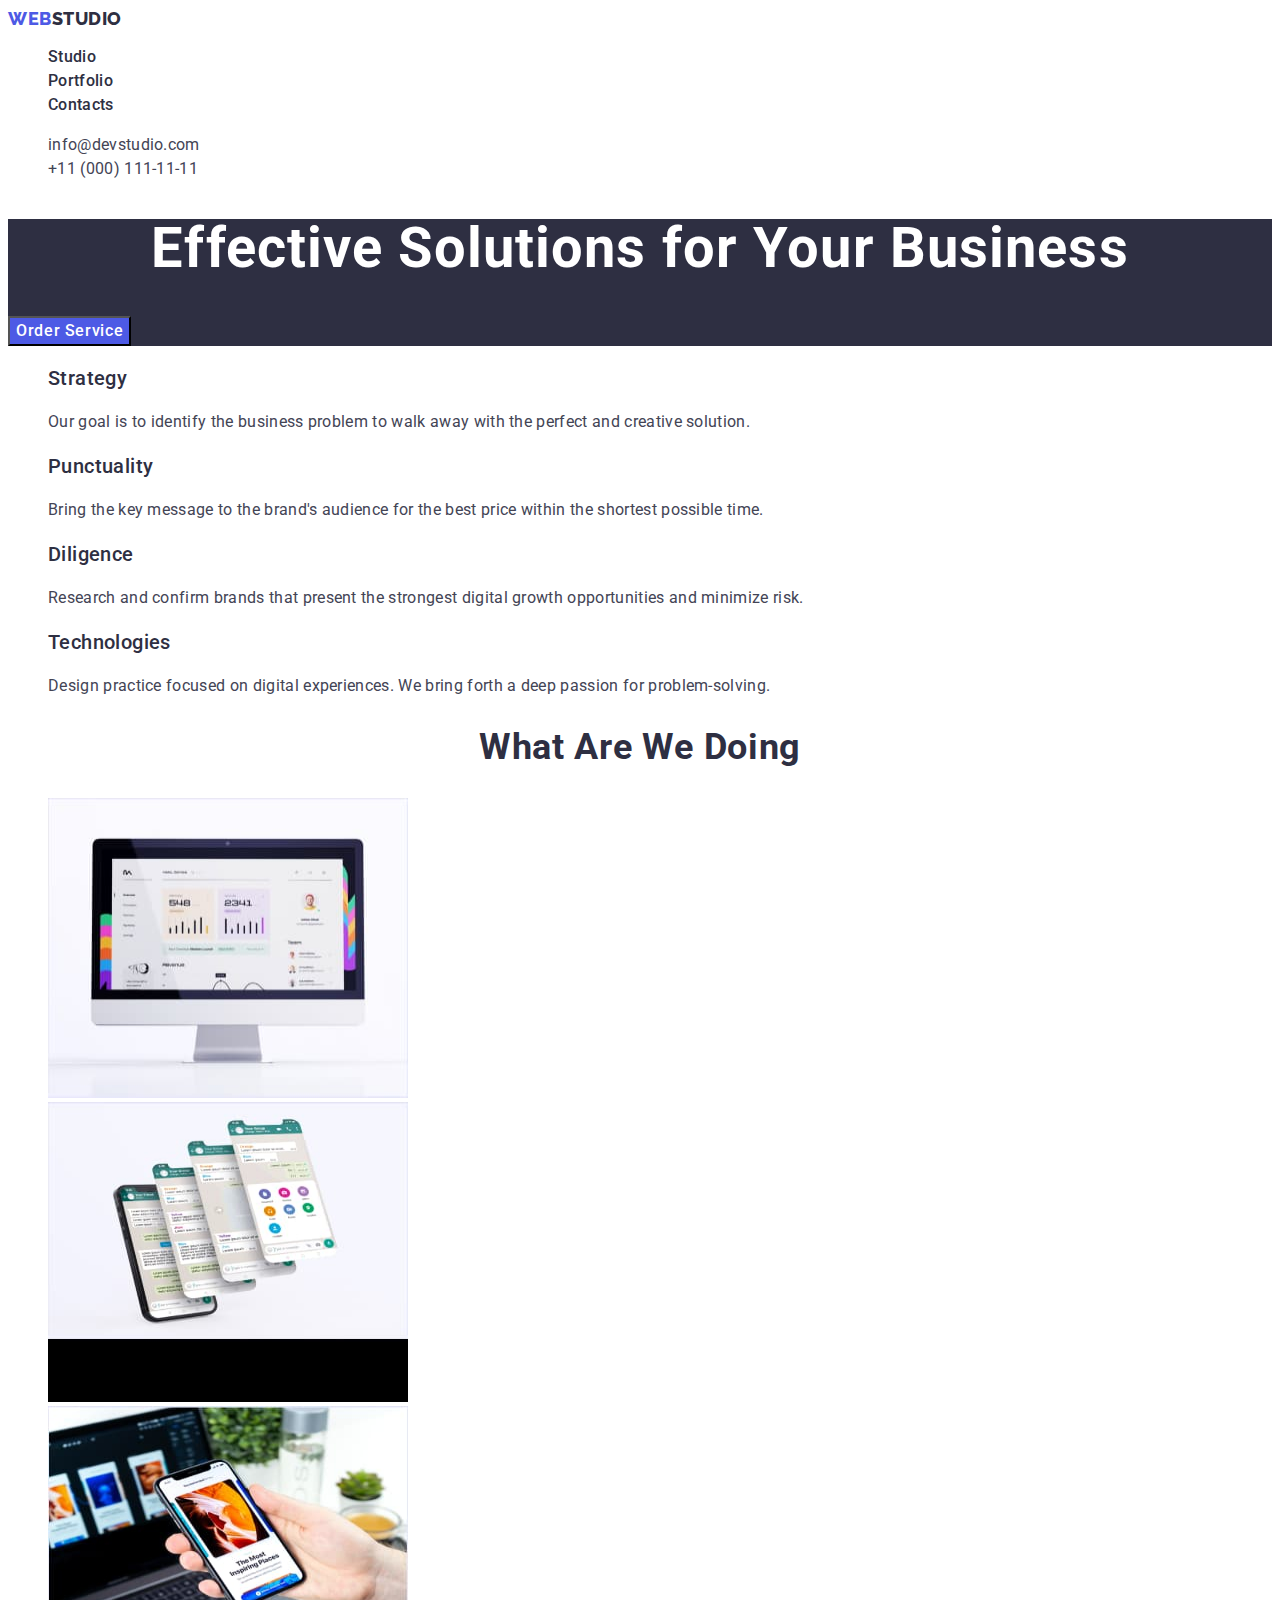
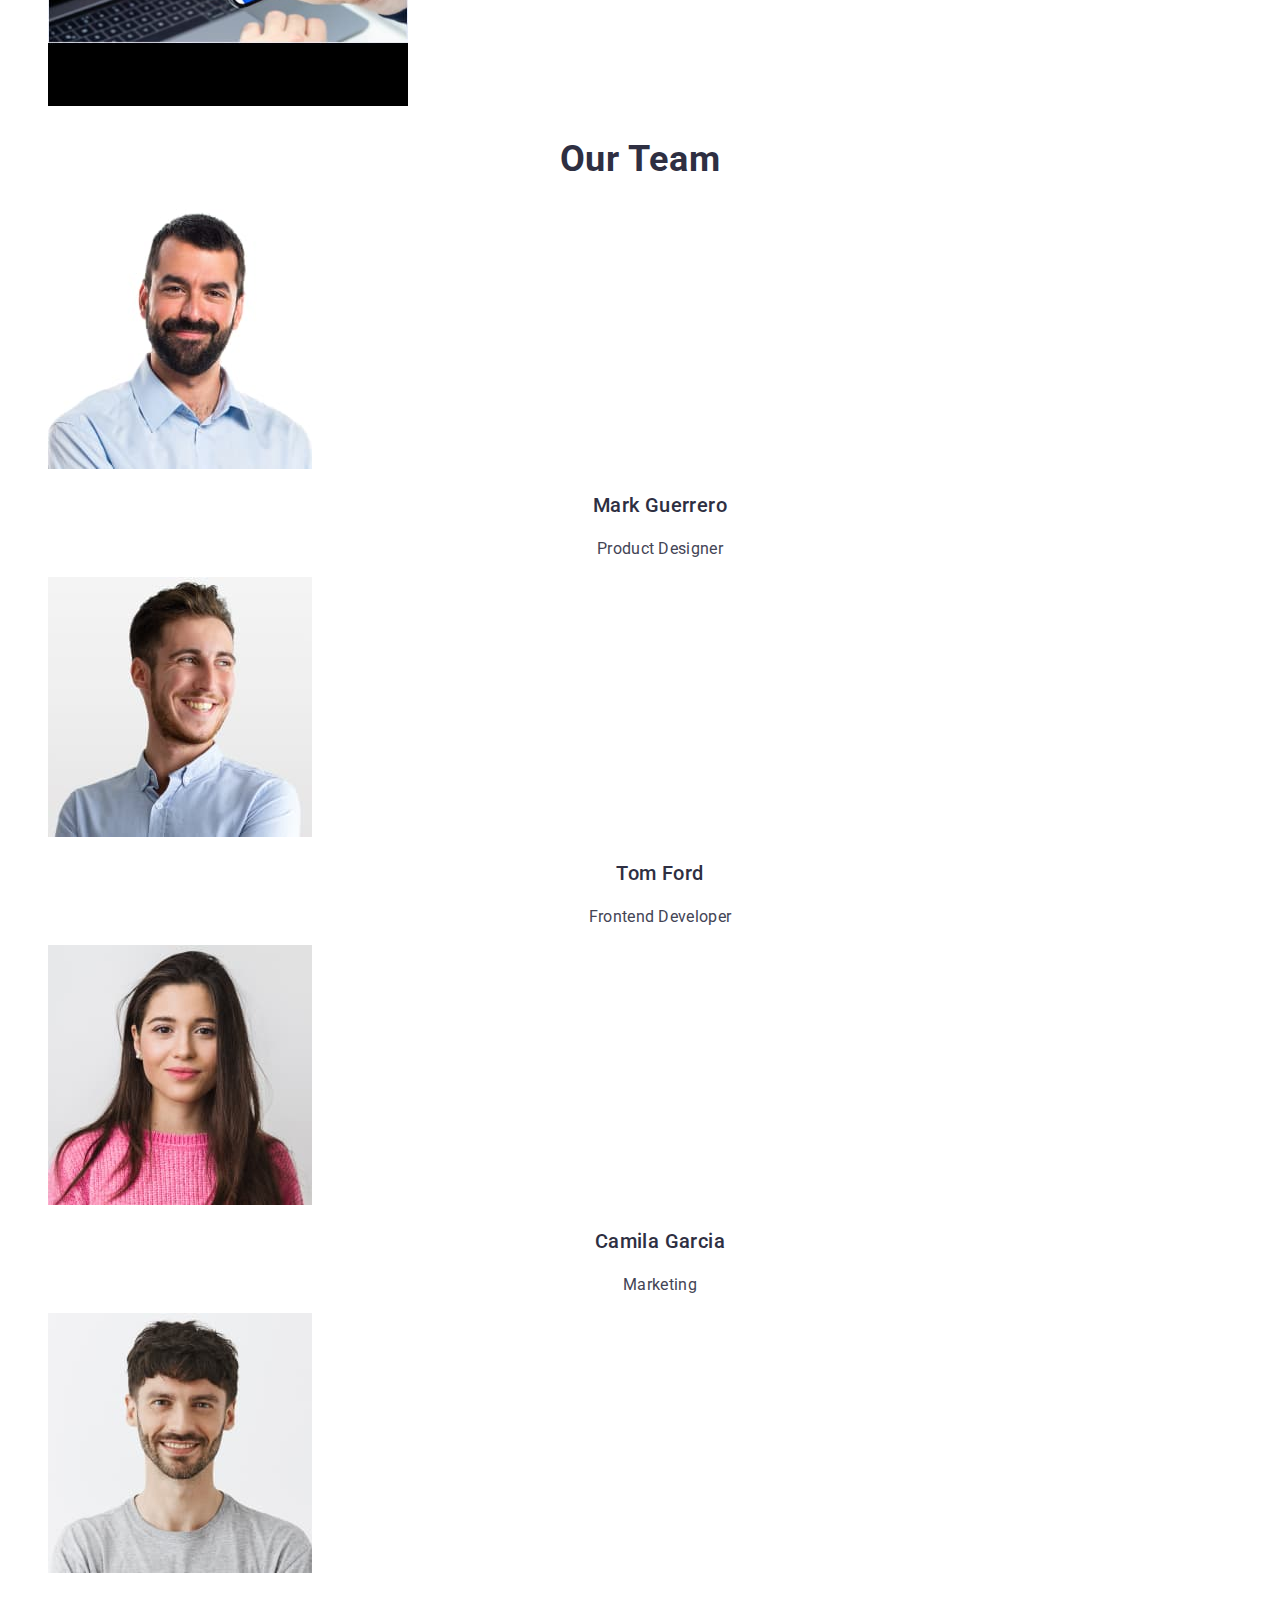
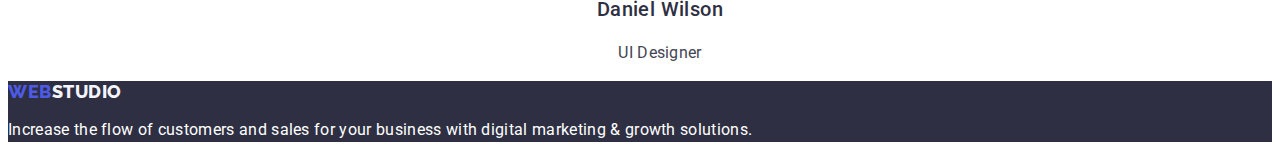
==== commit 076250c9: "home-wokr-v1.8" ====
--- a/index.html
+++ b/index.html
@@ -157,7 +157,7 @@
     </main>
     <footer class="footer main-brg-text">
       <a href="./index.html" class="logo link"
-        >web<span class="logo logo-text">Studio</span></a
+        >web<span class="logo logo-text-footer">Studio</span></a
       >
       <p class="footer-text">
         Increase the flow of customers and sales for your business with digital
--- a/css/styles.css
+++ b/css/styles.css
@@ -6,7 +6,7 @@
   --text-primary-color: #434455;
   --text-secondary-color: #2e2f42;
   --text-accent-color: #404bbf;
-   --text-logo: #4d5ae5; */
+  --text-logo: #4d5ae5;
 }
 
 /** set common values start */
@@ -28,8 +28,7 @@
 /**-----------COMPONENTS-------------*/
 
 .logo {
-  /* color: var(--text-logo); */
-  color: var(--text-secondary-color);
+  color: var(--text-logo);
   font-family: 'Raleway', sans-serif;
   font-weight: 800;
   font-size: 18px;
@@ -40,7 +39,7 @@
 }
 
 .logo-text {
-  color: var(--text-primary-color);
+  color: var(--text-secondary-color);
 }
 .main-brg-text {
   background: var(--bkg-secondary-color);
@@ -60,11 +59,11 @@
   font-size: 16px;
   line-height: 1.5;
   letter-spacing: 0.02em;
-  color: var(--text-secondary-color);
 }
 
 /* it`s descride headings H2 */
 .primary-subtitle {
+  color: var(--text-secondary-color);
   font-size: 36px;
   line-height: 1.11;
   text-align: center;
@@ -73,6 +72,7 @@
 }
 
 .headline {
+  color: var(--text-secondary-color);
   font-weight: 500;
   font-size: 20px;
   line-height: 1.2;
@@ -85,9 +85,10 @@
 
 .header-link {
   font-weight: 500;
-  line-height: 1.33;
+  /* line-height: 1.33; */
+  line-height: 1.5;
   letter-spacing: 0.02em;
-  color: inherit;
+  color: var(--text-secondary-color);
 }
 
 .header-link:is(:hover, :focus) {
@@ -99,7 +100,7 @@
 .header-contact-link {
   line-height: 1.5;
   letter-spacing: 0.02em;
-  color: var(--text-secondary-color);
+  color: var(--text-primary-color);
 }
 
 .header-contact-link:is(:hover, :focus) {
@@ -149,6 +150,11 @@
 }
 /**-----------FOOTER-------------*/
 /*.footer {} */
+
+.logo-text-footer {
+  color: #f4f4fd;
+}
+
 .footer-text {
   font-size: 16px;
   line-height: 1.5;
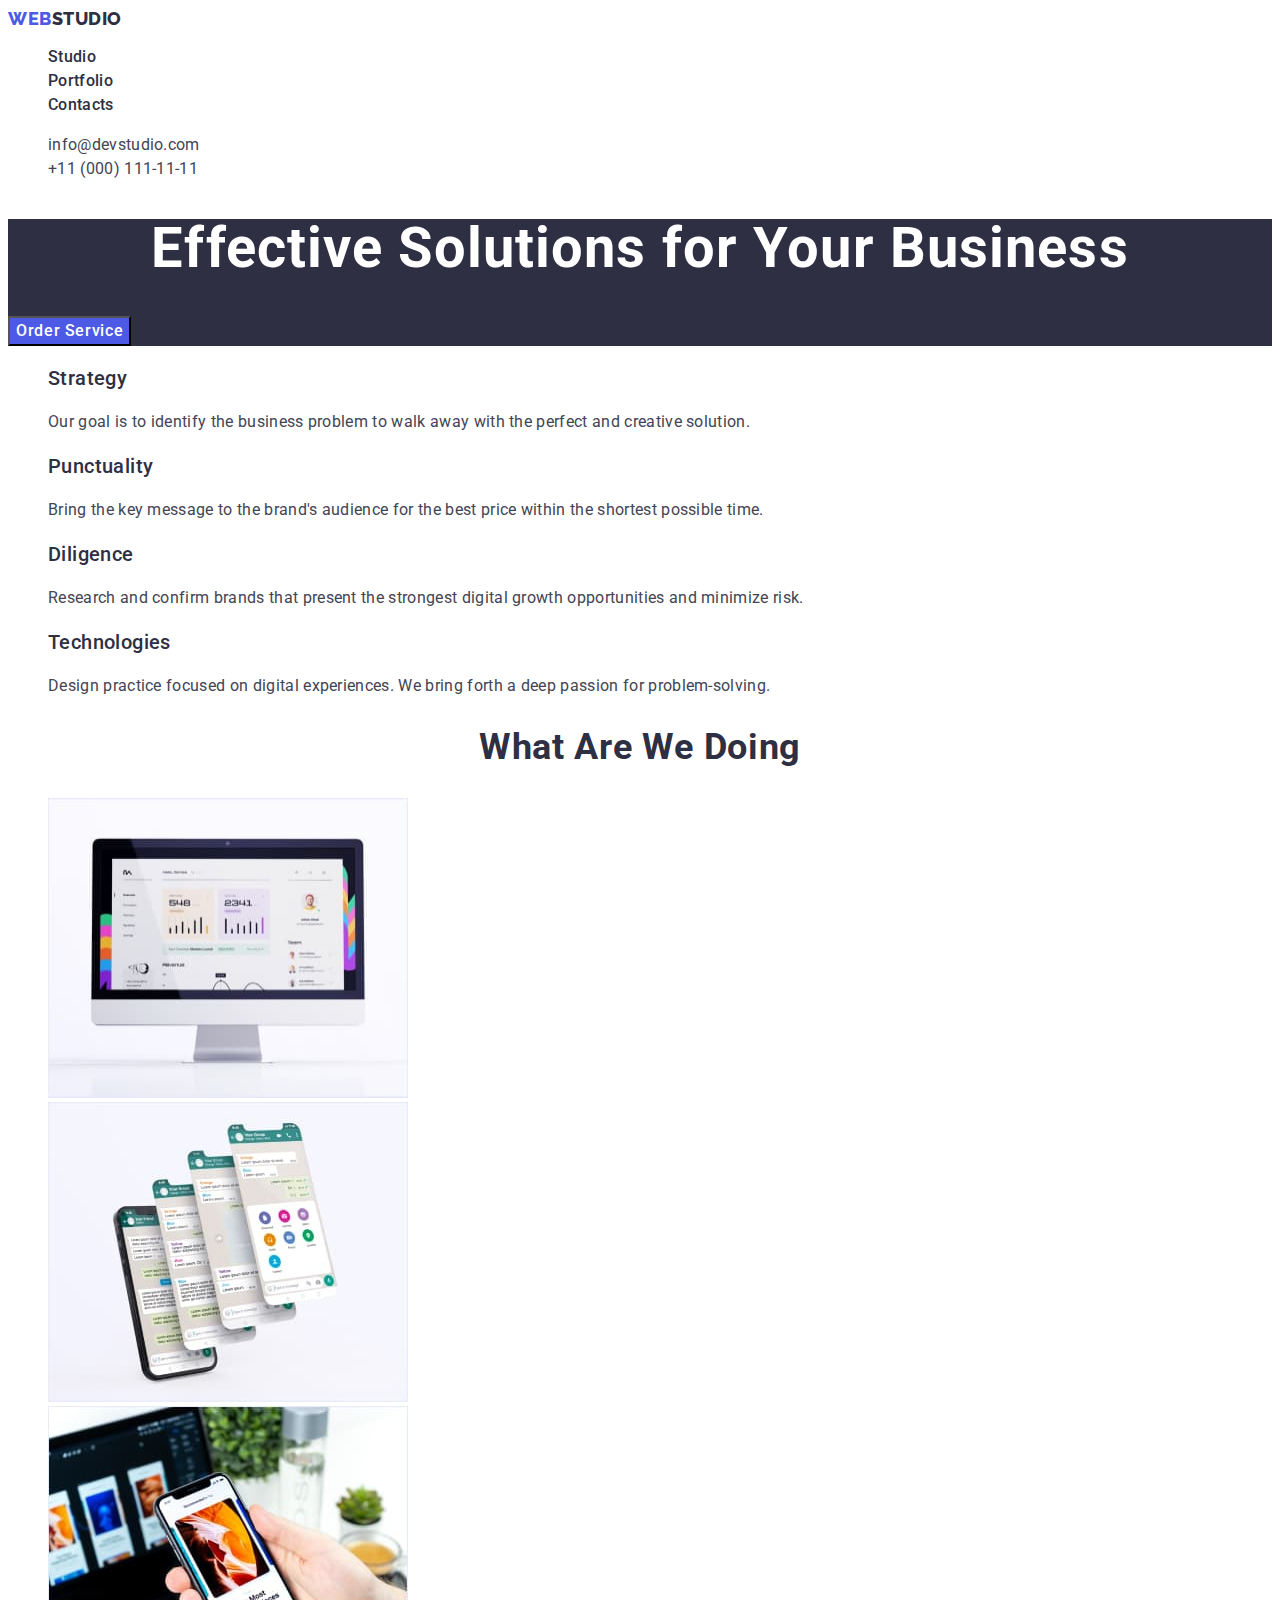
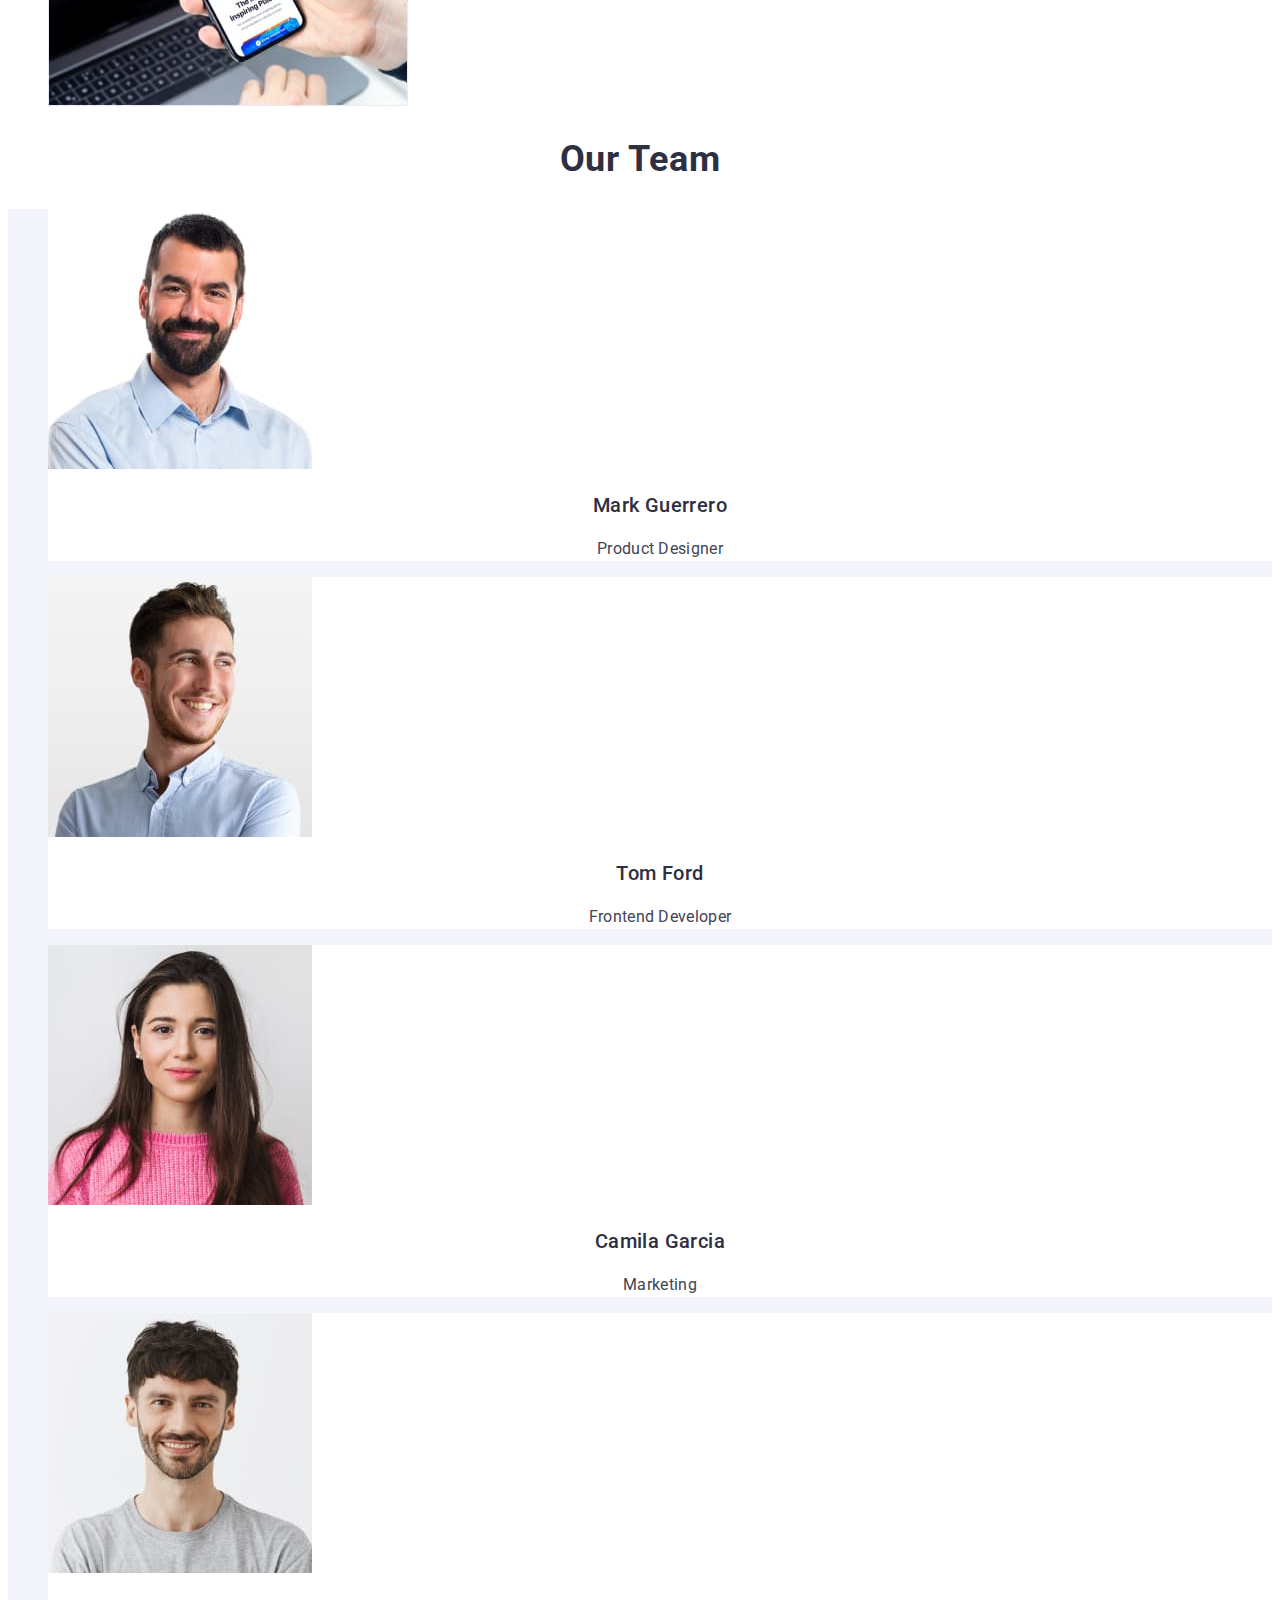
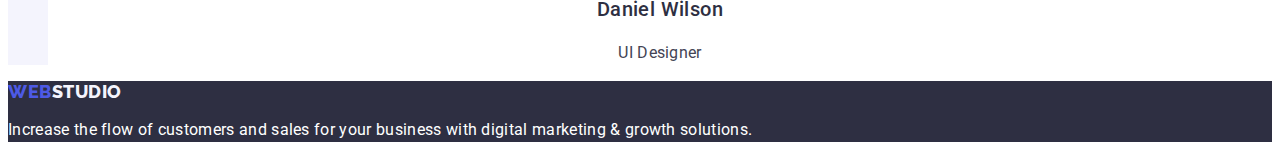
==== commit b7ba6673: "home-work-v2.1" ====
--- a/index.html
+++ b/index.html
@@ -111,8 +111,8 @@
       </section>
       <section class="team">
         <h2 class="team-title primary-subtitle">Our Team</h2>
-        <ul class="list">
-          <li>
+        <ul class="list team-list">
+          <li class="team-item">
             <img
               src="./images/our-team/mark-guerrero.jpg"
               alt="Mark Guerrero is our product designer"
@@ -122,7 +122,7 @@
             <h3 class="team-employee-title headline">Mark Guerrero</h3>
             <p class="team-text lead">Product Designer</p>
           </li>
-          <li>
+          <li class="team-item">
             <img
               src="./images/our-team/tom-ford.jpg"
               alt="Tom Ford is our Frontend Developer"
@@ -132,7 +132,7 @@
             <h3 class="team-employee-title headline">Tom Ford</h3>
             <p class="team-text lead">Frontend Developer</p>
           </li>
-          <li>
+          <li class="team-item">
             <img
               src="./images/our-team/camila-garcia.jpg"
               alt="Camila Garcia is our marketolog"
@@ -141,8 +141,8 @@
             />
             <h3 class="team-employee-title headline">Camila Garcia</h3>
             <p class="team-text lead">Marketing</p>
-          </li>
-          <li>
+          </li class="team-item">
+          <li  class="team-item">
             <img
               src="./images/our-team/daniel-wilson.jpg"
               alt="Daniel Wilson is our UI Designer"
--- a/css/styles.css
+++ b/css/styles.css
@@ -32,7 +32,6 @@
   font-family: 'Raleway', sans-serif;
   font-weight: 800;
   font-size: 18px;
-  /* line-height: 1.5; */
   line-height: 1.17;
   letter-spacing: 0.03em;
   text-transform: uppercase;
@@ -85,7 +84,6 @@
 
 .header-link {
   font-weight: 500;
-  /* line-height: 1.33; */
   line-height: 1.5;
   letter-spacing: 0.02em;
   color: var(--text-secondary-color);
@@ -142,6 +140,14 @@
 /**-----------TEAM-------------*/
 /* .team {} */
 /*.team-title {} */
+.team-list {
+  background: #f4f4fd;
+}
+
+.team-item {
+  background: var(--bkg-primary-color);
+}
+
 .team-employee-title {
   text-align: center;
 }
@@ -169,7 +175,7 @@
   line-height: 1.5;
   letter-spacing: 0.04em;
   color: #4d5ae5;
-  background: #f4f4fd;
+  background-color: #f4f4fd;
   cursor: pointer;
 }
 /* .projects-tittle {} */
